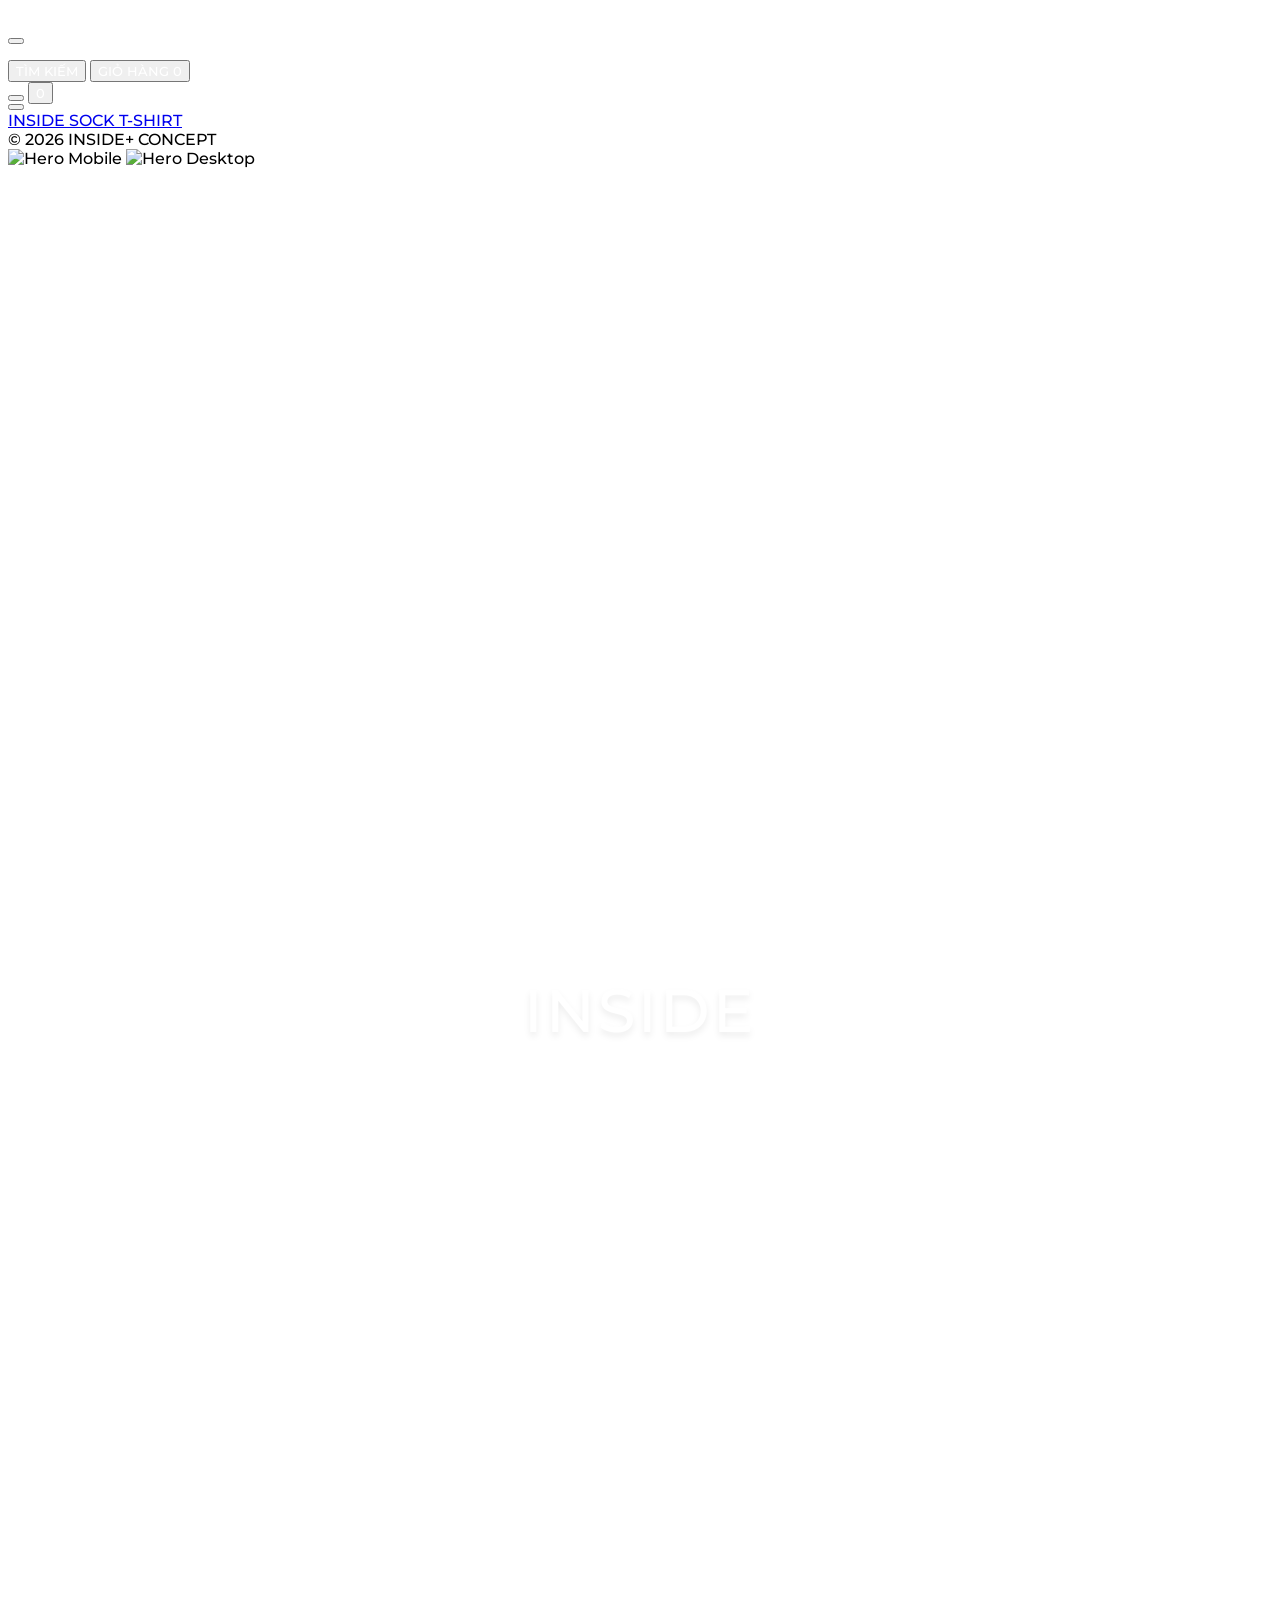
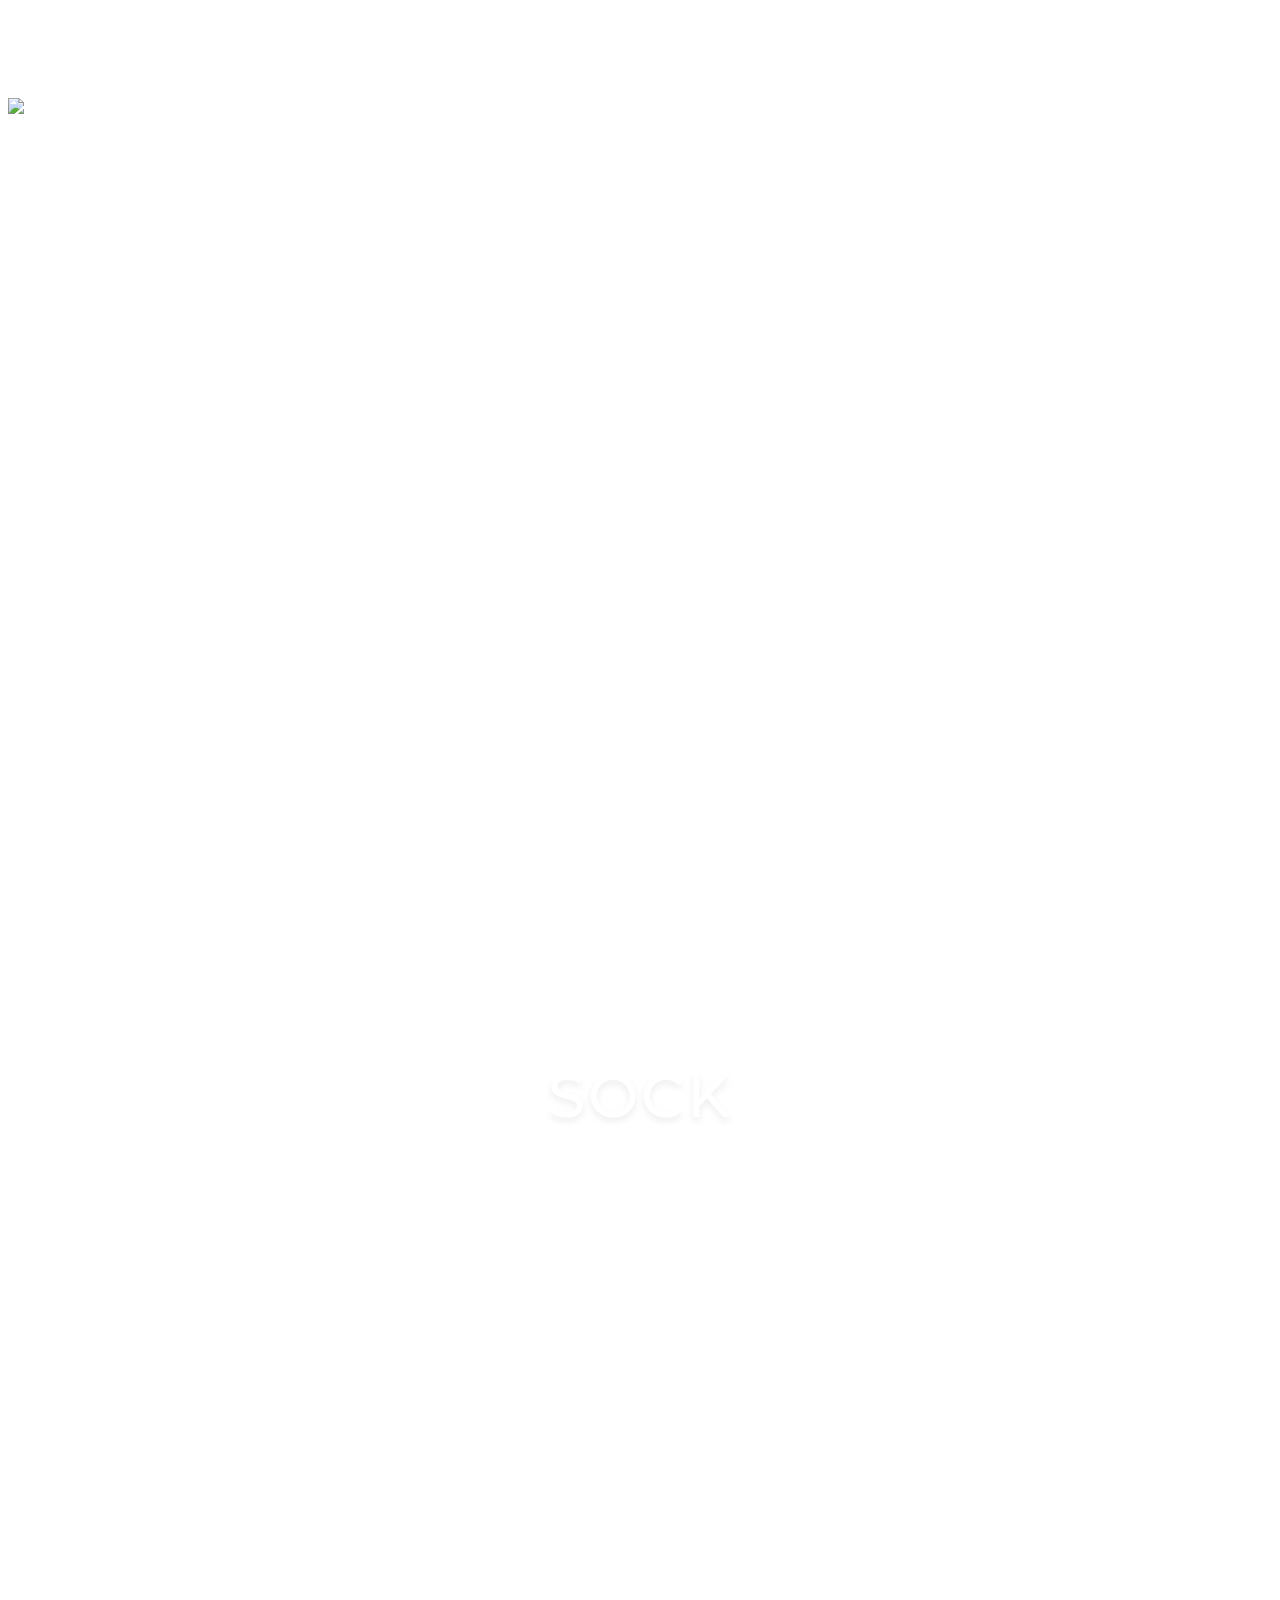
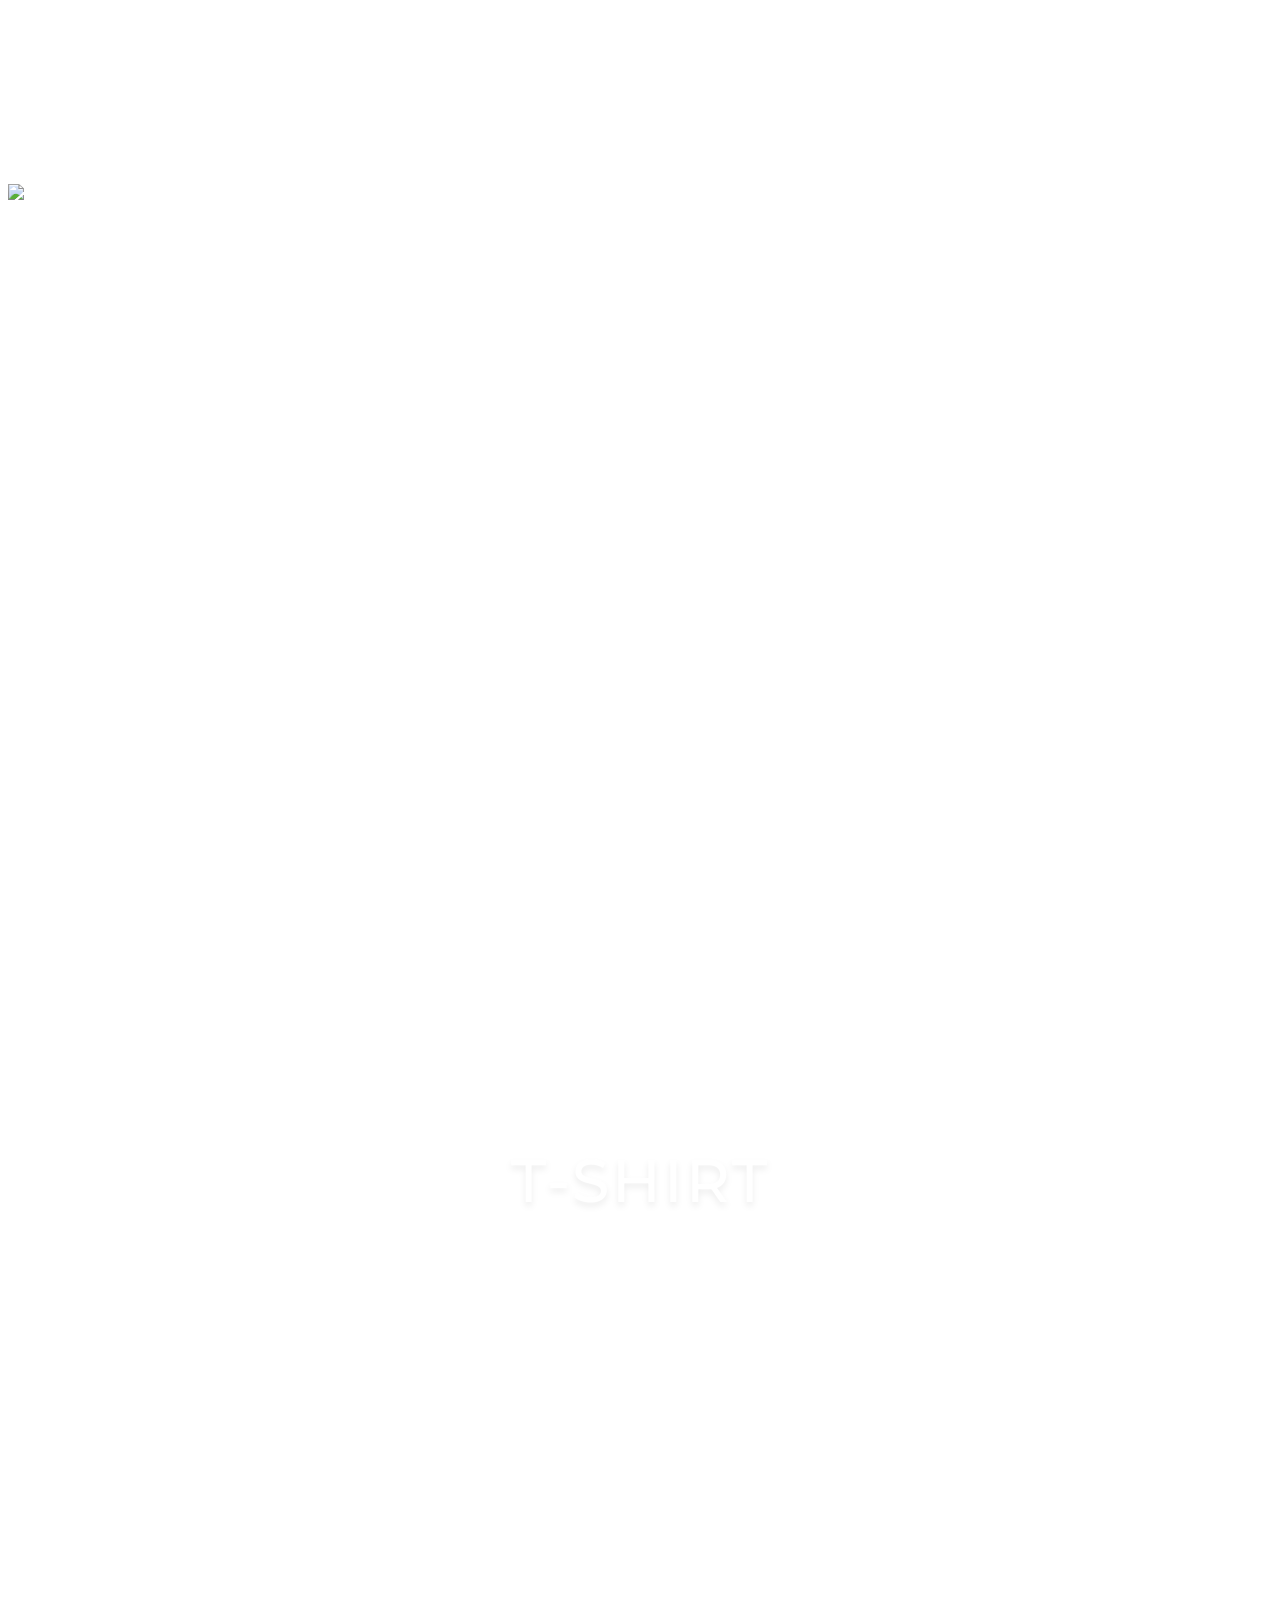
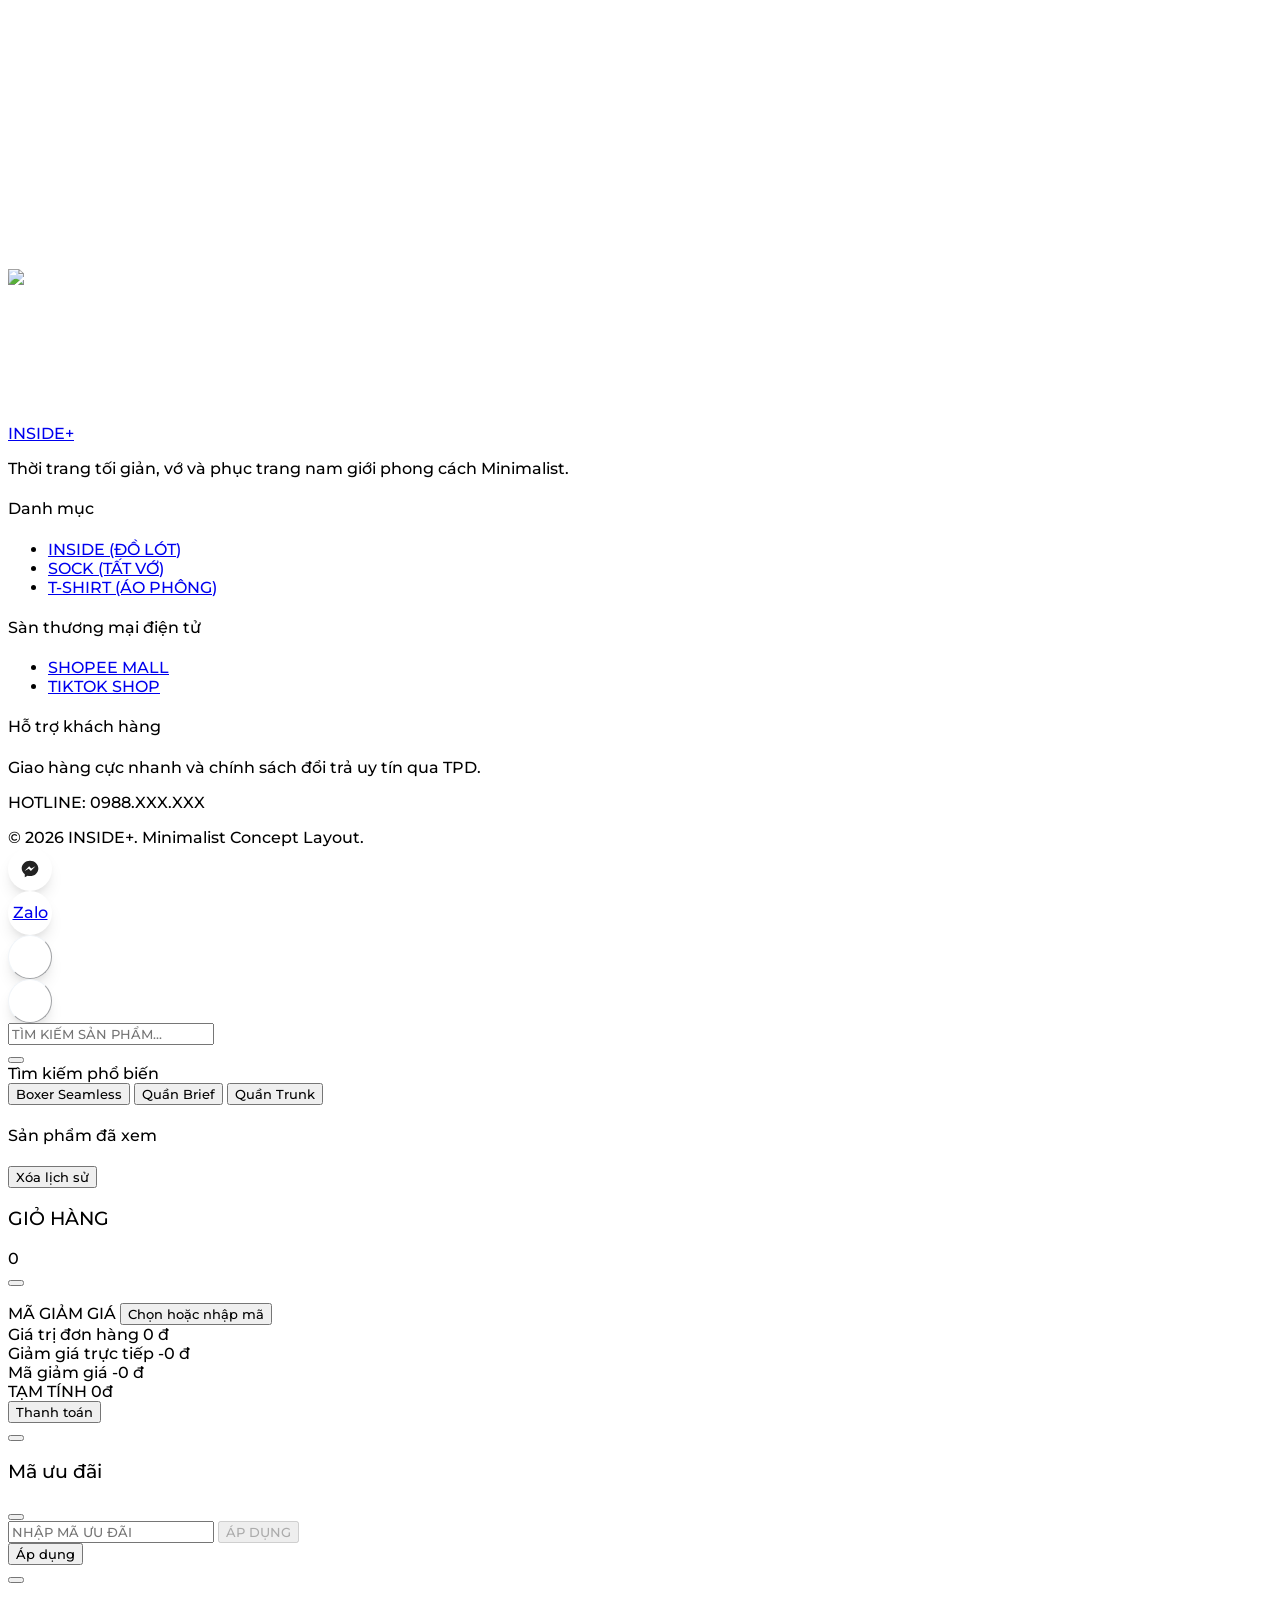
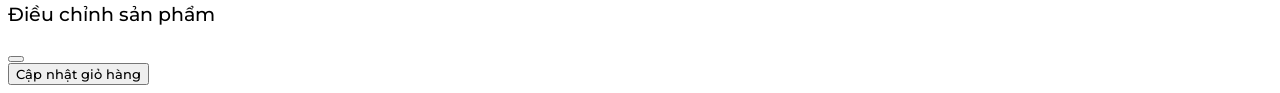
==== index.html @ f941ba50 "update code" ====
<!DOCTYPE html>
<html lang="vi">

<head>
    <meta charset="UTF-8">
    <meta name="viewport" content="width=device-width, initial-scale=1.0">
    <title>INSIDE+ | Minimalist Premium Apparel</title>
    <link rel="icon" type="image/png"
        href="https://res.cloudinary.com/puyb3jyd/image/upload/v1790447212/insideplus_logo_icon.png">
    <script src="https://cdn.tailwindcss.com"></script>
    <script src="https://unpkg.com/lucide@latest"></script>

    <link rel="stylesheet" href="index.css">
</head>

<body class="antialiased selection:bg-slate-900 selection:text-white bg-white">

    <!-- HEADER -->
    <header id="main-header" class="fixed top-0 left-0 w-full z-40 transition-all duration-300">
        <div class="w-full px-4 sm:px-8 lg:px-12 xl:px-16">
            <div class="flex items-center justify-between h-20 md:h-24">

                <!-- Navigation (Bên trái Desktop / Nút Menu Mobile) -->
                <div class="w-1/3 flex items-center justify-start">
                    <nav class="hidden md:flex items-center space-x-10 lg:space-x-14">
                        <a href="INSIDE/inside.html" class="group nav-item">
                            INSIDE
                            <span class="nav-underline"></span>
                        </a>

                        <a href="SOCK/sock.html" class="group nav-item">
                            SOCK
                            <span class="nav-underline"></span>
                        </a>

                        <a href="TSHIRT/tshirt.html" class="group nav-item">
                            T-SHIRT
                            <span class="nav-underline"></span>
                        </a>
                    </nav>

                    <!-- Nút Menu Mobile -->
                    <button onclick="handleMenuBtnClick(this)" id="btn-mobile-menu"
                        class="md:hidden text-white p-1 focus:outline-none transition-all">
                        <i data-lucide="menu" class="w-6 h-6"></i>
                    </button>
                </div>

                <!-- Logo INSIDE+ -->
                <div class="w-1/3 flex items-center justify-center text-center">
                    <a href="index.html" onclick="handleLogoClick(this)" id="btn-logo-main"
                        class="inline-flex items-center font-black text-2xl md:text-3xl tracking-tighter uppercase group transition-all">
                        <span class="logo-main text-white">INSIDE</span>
                        <span
                            class="text-blue-500 font-black relative -top-2 md:-top-2.5 left-1 md:left-1.5 group-hover:rotate-90 transition transform inline-block">+</span>
                    </a>
                </div>

                <!-- Tìm kiếm (Bên phải Desktop & Mobile) -->
                <div class="w-1/3 flex items-center justify-end">
                    <div class="hidden md:flex items-center gap-8">
                        <button onclick="handleSearchBtnClick(this)" id="btn-search-desktop"
                            class="group relative py-2 text-sm font-extrabold uppercase tracking-[0.15em] text-slate-900">
                            <span>TÌM KIẾM</span>
                            <span
                                class="absolute bottom-0 left-0 w-0 h-[2px] bg-slate-900 transition-all duration-300 group-hover:w-full"></span>
                        </button>
                        <!-- Trong file HTML (như inside.html, index.html) -->
                        <button onclick="openCartModal()" id="btn-cart-desktop"
                            class="group relative py-2 text-sm font-extrabold uppercase tracking-[0.15em] text-slate-900">
                            <span>GIỎ HÀNG</span>
                            <!-- Đã chỉnh position: -top-1 giúp hạ thấp vị trí badge xuống vừa vặn với chữ -->
                            <span id="cart-badge-desktop"
                                class="absolute -top-1 -right-3.5 bg-[#b91c1c] text-white text-[10px] font-bold w-4 h-4 rounded-full flex items-center justify-center pl-[2px] leading-none hidden">0</span>
                            <span
                                class="absolute bottom-0 left-0 w-0 h-[2px] bg-slate-900 transition-all duration-300 group-hover:w-full"></span>
                        </button>
                    </div>
                    <!-- Mobile -->
                    <div class="md:hidden flex items-center gap-4">
                        <button onclick="handleSearchBtnClick(this)" id="btn-search-mobile"
                            class="text-slate-900 text-xs font-black uppercase p-1">
                            <i data-lucide="search" class="w-6 h-6"></i>
                        </button>
                        <button onclick="openCartModal()" id="btn-cart-mobile"
                            class="text-slate-900 text-xs font-black uppercase relative p-1">
                            <i data-lucide="shopping-bag" class="w-6 h-6"></i>
                            <span id="cart-badge-mobile"
                                class="absolute -top-2 -right-2 bg-[#b91c1c] text-white text-[9px] font-bold w-4 h-4 rounded-full flex items-center justify-center hidden">0</span>
                        </button>
                    </div>
                </div>

            </div>
        </div>
    </header>

    <!-- MOBILE FULL-SCREEN NAVIGATION MENU (#363636 NỀN TRONG SUỐT) -->
    <div id="mobile-nav-drawer" class="fixed inset-0 z-[110] hidden md:hidden">
        <div id="mobile-nav-panel"
            class="absolute top-0 left-0 w-full h-full bg-[#363636]/95 backdrop-blur-md text-white shadow-2xl -translate-x-full transition-transform duration-300 ease-out flex flex-col justify-between p-5 sm:p-8">

            <div>
                <!-- Nút X (Bỏ padding thừa để căn lề sát mép phải chuẩn xác) -->
                <div class="flex justify-end mb-6">
                    <button onclick="handleCloseDrawerBtnClick(this)"
                        class="text-slate-200 hover:text-white transition focus:outline-none p-1">
                        <i data-lucide="x" class="w-7 h-7 stroke-[1.5] -mr-2.5"></i>
                    </button>
                </div>

                <!-- Các mục INSIDE, SOCK, T-SHIRT (Bỏ padding phải thừa để nút > gióng thẳng hàng với nút X) -->
                <nav class="flex flex-col space-y-3 pl-1 pr-0">
                    <a href="INSIDE/inside.html" onclick="handleDrawerNavItemClick(this)"
                        class="drawer-nav-item flex items-center justify-between text-xl font-black uppercase tracking-[0.18em] text-white hover:text-slate-300 transition no-underline">
                        <span>INSIDE</span>
                        <i data-lucide="chevron-right" class="w-5 h-5 text-slate-300 -mr-4"></i>
                    </a>
                    <a href="SOCK/sock.html" onclick="handleDrawerNavItemClick(this)"
                        class="drawer-nav-item flex items-center justify-between text-xl font-black uppercase tracking-[0.18em] text-white hover:text-slate-300 transition no-underline">
                        <span>SOCK</span>
                        <i data-lucide="chevron-right" class="w-5 h-5 text-slate-300 -mr-4"></i>
                    </a>
                    <a href="TSHIRT/tshirt.html" onclick="handleDrawerNavItemClick(this)"
                        class="drawer-nav-item flex items-center justify-between text-xl font-black uppercase tracking-[0.18em] text-white hover:text-slate-300 transition no-underline">
                        <span>T-SHIRT</span>
                        <i data-lucide="chevron-right" class="w-5 h-5 text-slate-300 -mr-4"></i>
                    </a>
                </nav>
            </div>

            <!-- Dòng Copyright ở dưới cùng -->
            <div class="pl-1 pb-2 text-[14px] font-bold uppercase tracking-widest text-slate-400">
                © 2026 INSIDE+ CONCEPT
            </div>
        </div>
    </div>

    <!-- MAIN PAGE CONTENT -->
    <div class="page-view">
        <!-- HERO BANNER SECTION (ẢNH KHÁC NHAU GIỮA MOBILE VÀ PC) -->
        <section
            class="relative w-full h-screen bg-slate-950 flex items-end justify-start overflow-hidden pb-16 sm:pb-24 pt-24">

            <!-- 1. HÌNH ẢNH HIỂN THỊ TRÊN MOBILE -->
            <img src="https://images.unsplash.com/photo-1515886657613-9f3515b0c78f?auto=format&fit=crop&q=80&w=1000"
                alt="Hero Mobile" class="absolute inset-0 w-full h-full object-cover object-center md:hidden">

            <!-- 2. HÌNH ẢNH HIỂN THỊ TRÊN PC / DESKTOP -->
            <img src="https://images.unsplash.com/photo-1517838277536-f5f99be501cd?auto=format&fit=crop&q=80&w=2000"
                alt="Hero Desktop" class="absolute inset-0 w-full h-full object-cover object-top hidden md:block">

            <div class="w-full px-4 sm:px-8 lg:px-12 xl:px-16 relative z-10 pb-12 sm:pb-0">
                <!-- <div class="max-w-xl bg-black/40 p-6 sm:p-10 border-l-4 border-blue-500 space-y-4">
                    <span class="inline-block text-xs uppercase font-black tracking-[0.35em] text-blue-400">INSIDE+ CONCEPT 2026</span>
                    <p class="text-white text-sm sm:text-base font-medium leading-relaxed">Bộ sưu tập trang phục mặc nhà & phụ kiện cao cấp.</p>
                </div> -->
            </div>
        </section>

        <section class="w-full bg-white py-12 sm:py-20 pb-28 md:pb-20">
            <div class="w-full px-4 sm:px-8 lg:px-12 xl:px-16">
                <div class="grid grid-cols-1 md:grid-cols-3 gap-4 sm:gap-6 lg:gap-8">
                    <div onclick="window.location.href='INSIDE/inside.html'" class="category-card group">
                        <img src="https://images.unsplash.com/photo-1583454110551-21f2fa2afe61?auto=format&fit=crop&q=80&w=1000"
                            class="absolute inset-0 w-full h-full object-cover">
                        <div class="category-overlay"></div>
                        <h3 class="category-title">INSIDE</h3>
                        <div class="category-content">
                            <p
                                class="text-[11px] lg:text-xs text-white font-medium leading-relaxed max-w-xs text-center">
                                Quần lót nam Seamless không đường may & sợi tre Bamboo thoáng khí tối đa.</p>
                            <div class="category-arrow-btn">
                                <i data-lucide="arrow-right" class="w-4 h-4 font-light"></i>
                            </div>
                        </div>
                    </div>

                    <div onclick="window.location.href='SOCK/sock.html'" class="category-card group">
                        <img src="https://images.unsplash.com/photo-1483721310020-03333e577078?auto=format&fit=crop&q=80&w=1000"
                            class="absolute inset-0 w-full h-full object-cover">
                        <div class="category-overlay"></div>
                        <h3 class="category-title">SOCK</h3>
                        <div class="category-content">
                            <p
                                class="text-[11px] lg:text-xs text-white font-medium leading-relaxed max-w-xs text-center">
                                Tất cổ ngắn giấu gót, cổ trung và vớ thể thao đệm xù êm ái chống hôi chân.</p>
                            <div class="category-arrow-btn">
                                <i data-lucide="arrow-right" class="w-4 h-4 font-light"></i>
                            </div>
                        </div>
                    </div>

                    <div onclick="window.location.href='TSHIRT/tshirt.html'" class="category-card group">
                        <img src="https://images.unsplash.com/photo-1571019613454-1cb2f99b2d8b?auto=format&fit=crop&q=80&w=1000"
                            class="absolute inset-0 w-full h-full object-cover">
                        <div class="category-overlay"></div>
                        <h3 class="category-title">T-SHIRT</h3>
                        <div class="category-content">
                            <p
                                class="text-[11px] lg:text-xs text-white font-medium leading-relaxed max-w-xs text-center">
                                Áo phông nam Cotton Compact cao cấp không xù lông, chuẩn form Relaxed.</p>
                            <div class="category-arrow-btn">
                                <i data-lucide="arrow-right" class="w-4 h-4 font-light"></i>
                            </div>
                        </div>
                    </div>
                </div>
            </div>
        </section>
    </div>

    <!-- THANH MENU CỐ ĐỊNH ĐÁY MOBILE -->
    <div id="mobile-bottom-nav" class="fixed bottom-0 left-0 w-full z-30 md:hidden transition-all duration-300">
        <div class="w-full bg-gradient-to-t from-black/70 to-transparent py-4 px-3 backdrop-blur-xl">
            <div class="flex items-center justify-around text-center w-full">
                <div class="flex-1 flex items-center justify-center">
                    <a href="INSIDE/inside.html" onclick="handleBottomNavItemClick(this)"
                        class="bottom-nav-item text-[15px] font-black uppercase tracking-[0.18em] text-white transition-all">
                        INSIDE
                    </a>
                </div>
                <div class="flex-1 flex items-center justify-center">
                    <a href="SOCK/sock.html" onclick="handleBottomNavItemClick(this)"
                        class="bottom-nav-item text-[15px] font-black uppercase tracking-[0.18em] text-white transition-all">
                        SOCK
                    </a>
                </div>
                <div class="flex-1 flex items-center justify-center">
                    <a href="TSHIRT/tshirt.html" onclick="handleBottomNavItemClick(this)"
                        class="bottom-nav-item text-[15px] font-black uppercase tracking-[0.18em] text-white transition-all">
                        T-SHIRT
                    </a>
                </div>
            </div>
        </div>
    </div>

    <!-- FOOTER -->
    <footer class="bg-white text-slate-700 pt-16 pb-12 border-t border-slate-200 mt-auto">
        <div
            class="w-full px-4 sm:px-8 lg:px-12 xl:px-16 grid grid-cols-1 md:grid-cols-4 gap-8 pb-12 border-b border-slate-100">
            <div class="space-y-4">
                <a href="index.html"
                    class="inline-flex items-center font-black text-2xl tracking-tighter uppercase"><span>INSIDE</span><span
                        class="text-blue-500 font-black relative -top-2 left-1">+</span></a>
                <p class="text-xs text-slate-500 leading-relaxed font-medium">Thời trang tối giản, vớ và phục trang nam
                    giới phong cách Minimalist.</p>
            </div>
            <div>
                <h4 class="text-xs font-black uppercase text-slate-900 tracking-wider mb-4">Danh mục</h4>
                <ul class="space-y-2 text-xs font-bold text-slate-600">
                    <li><a href="INSIDE/inside.html" class="hover:text-slate-900">INSIDE (ĐỒ LÓT)</a></li>
                    <li><a href="SOCK/sock.html" class="hover:text-slate-900">SOCK (TẤT VỚ)</a></li>
                    <li><a href="TSHIRT/tshirt.html" class="hover:text-slate-900">T-SHIRT (ÁO PHÔNG)</a></li>
                </ul>
            </div>
            <div>
                <h4 class="text-xs font-black uppercase text-slate-900 tracking-wider mb-4">Sàn thương mại điện tử</h4>
                <ul class="space-y-2 text-xs font-bold text-slate-600">
                    <li><a href="https://shopee.vn" target="_blank"
                            class="hover:text-slate-950 flex items-center gap-2 transition"><i
                                data-lucide="shopping-bag" class="w-4 h-4 text-orange-500"></i> SHOPEE MALL</a></li>
                    <li><a href="https://tiktok.com" target="_blank"
                            class="hover:text-slate-950 flex items-center gap-2 transition"><i data-lucide="video"
                                class="w-4 h-4 text-slate-900"></i> TIKTOK SHOP</a></li>
                </ul>
            </div>
            <div>
                <h4 class="text-xs font-black uppercase text-slate-900 tracking-wider mb-4">Hỗ trợ khách hàng</h4>
                <p class="text-xs text-slate-600 leading-relaxed font-medium mb-3">Giao hàng cực nhanh và chính sách đổi
                    trả uy tín qua TPD.</p>
                <p class="text-xs font-black text-slate-900 uppercase">HOTLINE: 0988.XXX.XXX</p>
            </div>
        </div>
        <div class="w-full px-4 sm:px-8 lg:px-12 xl:px-16 pt-8 text-center text-xs text-slate-400 font-bold uppercase">©
            2026 INSIDE+. Minimalist Concept Layout.</div>
    </footer>

    <!-- WIDGETS -->
    <div class="fixed bottom-6 right-2 sm:right-2 z-50 flex flex-col items-end gap-3 mb-12 sm:mb-0">
        <div id="social-links-group" class="hidden flex flex-col gap-3">
            <a href="https://m.me/yourpage" target="_blank" class="floating-widget">
                <svg viewBox="0 0 24 24" width="20" height="20" fill="#222222">
                    <path
                        d="M12 2C6.477 2 2 6.145 2 11.243c0 2.91 1.455 5.488 3.733 7.152V22l3.411-1.872c.907.252 1.868.385 2.856.385 5.523 0 10-4.145 10-9.243C22 6.145 17.523 2 12 2zm1.045 12.37l-2.545-2.715-4.965 2.715 5.46-5.79 2.59 2.715 4.92-2.715-5.46 5.79z" />
                </svg>
            </a>
            <a href="https://zalo.me/yourphonenumber" target="_blank" class="floating-widget">
                <span class="font-bold text-[13px] text-[#111]">Zalo</span>
            </a>
        </div>
        <button onclick="toggleChatMenu()" id="main-chat-btn"
            class="floating-widget bg-[#222] text-white hover:bg-white hover:text-slate-900">
            <i data-lucide="message-circle" id="chat-icon" class="w-5 h-5"></i>
        </button>
        <button onclick="scrollToTop()"
            class="floating-widget bg-white/90 border-slate-200 text-slate-700 bg-slate-950 text-black">
            <i data-lucide="chevron-up" class="w-5 h-5"></i>
        </button>
    </div>

    <!-- TÌM KIẾM MODAL -->
    <div id="search-modal"
        class="fixed inset-0 z-[110] hidden h-[100dvh] w-full bg-white backdrop-blur-xl overflow-y-auto custom-scroll">
        <div
            class="w-full max-w-5xl mx-auto px-4 pt-2 pb-2 md:px-6 md:pt-10 md:pb-8 flex items-center justify-between border-b border-slate-900/10">
            <div class="flex-1 max-w-3xl relative flex items-center">
                <i data-lucide="search" class="w-7 h-7 text-slate-900 mr-4 stroke-[2.5]"></i>
                <input type="text" id="search-input" oninput="handleSearchInput(this.value)"
                    placeholder="TÌM KIẾM SẢN PHẨM..."
                    class="w-full bg-transparent text-xl sm:text-2xl font-black text-slate-900 placeholder:text-slate-300 uppercase tracking-tight focus:outline-none">
            </div>
            <button onclick="handleCloseSearchBtnClick(this)"
                class="p-3 -mr-3 text-slate-400 hover:text-slate-900 transition-colors">
                <i data-lucide="x" class="w-8 h-8 -mr-0.5 text-black stroke-[1.5]"></i>
            </button>
        </div>

        <div class="w-full max-w-5xl mx-auto px-6 py-10 space-y-12">
            <div class="space-y-3">
                <span class="text-[10px] font-black uppercase tracking-[0.2em] text-slate-400">Tìm kiếm phổ biến</span>
                <div class="flex flex-wrap gap-2 pt-1">
                    <button onclick="fillSearch('Boxer')"
                        class="px-3.5 py-1.5 bg-slate-100 hover:bg-slate-900 hover:text-white text-xs font-bold text-slate-700 transition">Boxer
                        Seamless</button>
                    <button onclick="fillSearch('Brief')"
                        class="px-3.5 py-1.5 bg-slate-100 hover:bg-slate-900 hover:text-white text-xs font-bold text-slate-700 transition">Quần
                        Brief</button>
                    <button onclick="fillSearch('Trunk')"
                        class="px-3.5 py-1.5 bg-slate-100 hover:bg-slate-900 hover:text-white text-xs font-bold text-slate-700 transition">Quần
                        Trunk</button>
                </div>
            </div>

            <div>
                <div class="flex items-center justify-between pb-4 border-b border-slate-100 mb-6">
                    <h4 id="search-results-title"
                        class="text-xs font-black uppercase text-slate-900 tracking-[0.2em] flex items-center gap-2">
                        <i data-lucide="history" class="w-4 h-4 text-slate-400"></i> Sản phẩm đã xem
                    </h4>
                    <button id="btn-clear-history" onclick="clearViewedProducts()"
                        class="text-[11px] font-bold text-slate-400 hover:text-slate-900 uppercase tracking-wider transition">Xóa
                        lịch sử</button>
                </div>
                <div id="viewed-products-container" class="grid grid-cols-2 sm:grid-cols-4 gap-4 sm:gap-6"></div>
            </div>
        </div>
    </div>

    <!-- GIỎ HÀNG MODAL -->
    <div id="cart-modal" class="fixed inset-0 z-[150] hidden">
        <div id="cart-overlay" onclick="closeCartModal()"
            class="absolute inset-0 bg-slate-950/40 backdrop-blur-sm opacity-0 transition-opacity duration-300"></div>
        <div id="cart-panel"
            class="absolute top-0 right-0 h-full w-full max-w-2xl bg-white shadow-2xl translate-x-full transition-transform duration-300 ease-out flex flex-col">
            <div class="px-6 py-5 border-b border-slate-100 flex items-center justify-between">
                <div class="flex items-center gap-2">
                    <h3 class="text-xl font-black uppercase text-slate-900 tracking-tight">GIỎ HÀNG</h3>
                    <span id="cart-modal-title-badge"
                        class="bg-[#b91c1c] text-white text-[11px] font-bold w-5 h-5 rounded-full flex items-center justify-center">0</span>
                </div>
                <button onclick="closeCartModal()" class="p-2 -mr-2 text-slate-400 hover:text-slate-900 transition"><i
                        data-lucide="x" class="w-6 h-6"></i></button>
            </div>

            <div id="free-ship-banner" class="bg-blue-50 px-6 py-2.5 border-b border-blue-100 hidden">
                <p id="free-ship-text" class="text-xs text-blue-900 font-medium"></p>
            </div>

            <div id="cart-content-body" class="flex-1 overflow-y-auto p-6 space-y-4 custom-scroll">
                <!-- Nội dung giỏ hàng -->
            </div>

            <div id="cart-footer-section" class="p-6 border-t border-slate-200 bg-white space-y-4">
                <div class="flex justify-between items-center text-xs font-bold text-slate-800">
                    <span>MÃ GIẢM GIÁ</span>
                    <button onclick="openVoucherDrawer()"
                        class="text-blue-600 hover:underline flex items-center gap-1 font-bold">
                        <span id="selected-voucher-label">Chọn hoặc nhập mã</span> <i data-lucide="chevron-right"
                            class="w-4 h-4"></i>
                    </button>
                </div>

                <div id="subtotal-details-box"
                    class="hidden space-y-2 border-t border-slate-100 pt-3 text-xs font-bold text-slate-700">
                    <div class="flex justify-between">
                        <span>Giá trị đơn hàng</span>
                        <span id="summary-subtotal" class="font-normal text-slate-900">0 đ</span>
                    </div>
                    <div id="discount-row" class="flex justify-between text-red-600 hidden">
                        <span>Giảm giá trực tiếp</span>
                        <span id="summary-discount" class="font-bold">-0 đ</span>
                    </div>
                    <div id="voucher-discount-row" class="flex justify-between text-red-600 hidden">
                        <span id="voucher-discount-title">Mã giảm giá</span>
                        <span id="summary-voucher-discount" class="font-bold">-0 đ</span>
                    </div>
                </div>

                <div class="flex justify-between items-center text-sm font-bold border-t border-slate-100 pt-3">
                    <span class="text-slate-500 flex items-center gap-1 cursor-pointer select-none"
                        onclick="toggleSubtotalDetails()">
                        TẠM TÍNH <i id="subtotal-chevron-icon" data-lucide="chevron-down"
                            class="w-4 h-4 transition-transform"></i>
                    </span>
                    <span id="cart-total-price" class="text-slate-900 text-lg font-black">0đ</span>
                </div>
                <button onclick="handleCheckoutRedirect()" id="btn-proceed-checkout"
                    class="w-full bg-slate-950 text-white py-4 font-bold text-xs uppercase tracking-widest hover:bg-slate-800 transition">Thanh
                    toán</button>
            </div>
        </div>
    </div>

    <!-- TAB CHỌN MÃ ƯU ĐÃI TRƯỢT TỪ BÊN PHẢI RA (TỶ LỆ = TAB GIỎ HÀNG) -->
    <div id="voucher-drawer" class="fixed inset-0 z-[170] hidden">
        <div id="voucher-overlay" onclick="closeVoucherDrawer()"
            class="absolute inset-0 bg-slate-950/40 backdrop-blur-sm opacity-0 transition-opacity duration-300"></div>
        <div id="voucher-panel"
            class="absolute top-0 right-0 h-full w-full max-w-2xl bg-white shadow-2xl translate-x-full transition-transform duration-300 ease-out flex flex-col">
            <div class="px-6 py-5 border-b border-slate-100 flex items-center justify-between">
                <div class="flex items-center gap-3">
                    <button onclick="closeVoucherDrawer()" class="text-slate-800 hover:text-black"><i
                            data-lucide="arrow-left" class="w-6 h-6"></i></button>
                    <h3 class="text-lg font-black uppercase text-slate-900">Mã ưu đãi</h3>
                </div>
                <button onclick="closeVoucherDrawer()" class="text-slate-400 hover:text-slate-900"><i data-lucide="x"
                        class="w-6 h-6"></i></button>
            </div>
            <!-- Khung nhập mã ưu đãi thủ công -->
            <div class="p-5 bg-white border-b border-slate-100">
                <div class="flex gap-2">
                    <input type="text" id="manual-voucher-input" oninput="handleManualVoucherInput()"
                        placeholder="NHẬP MÃ ƯU ĐÃI"
                        class="flex-1 border border-slate-300 px-4 py-3 text-xs font-black uppercase tracking-wider text-slate-900 focus:outline-none focus:border-slate-900">

                    <button id="btn-apply-manual-voucher" onclick="applyManualVoucher()" disabled
                        class="px-6 py-3.5 bg-slate-200 text-slate-400 font-black text-xs uppercase tracking-widest cursor-not-allowed transition">
                        ÁP DỤNG
                    </button>
                </div>
            </div>
            <div id="voucher-list-container" class="flex-1 overflow-y-auto p-6 space-y-4 custom-scroll bg-slate-50">
                <!-- Danh sách voucher render từ JS -->
            </div>
            <div class="p-6 border-t border-slate-200 bg-white">
                <button onclick="closeVoucherDrawer()"
                    class="w-full bg-slate-950 text-white py-4 font-bold text-xs uppercase tracking-widest hover:bg-slate-800 transition">Áp
                    dụng</button>
            </div>
        </div>
    </div>

    <!-- SIDEBAR ĐIỀU CHỈNH SẢN PHẨM TRƯỢT TỪ PHẢI QUA ĐÈ LÊN GIỎ HÀNG -->
    <div id="quick-edit-drawer" class="fixed inset-0 z-[180] hidden">
        <div id="quick-edit-overlay" onclick="closeQuickEditDrawer()"
            class="absolute inset-0 bg-slate-950/40 backdrop-blur-sm opacity-0 transition-opacity duration-300"></div>
        <div id="quick-edit-panel"
            class="absolute top-0 right-0 h-full w-full max-w-2xl bg-white shadow-2xl translate-x-full transition-transform duration-300 ease-out flex flex-col">
            <div class="px-6 py-5 border-b border-slate-100 flex items-center justify-between">
                <div class="flex items-center gap-3">
                    <button onclick="closeQuickEditDrawer()" class="text-slate-800 hover:text-black"><i
                            data-lucide="arrow-left" class="w-6 h-6"></i></button>
                    <h3 class="text-lg font-black uppercase text-slate-900">Điều chỉnh sản phẩm</h3>
                </div>
                <button onclick="closeQuickEditDrawer()" class="text-slate-400 hover:text-slate-900"><i data-lucide="x"
                        class="w-6 h-6"></i></button>
            </div>
            <div id="quick-edit-body" class="flex-1 overflow-y-auto p-6 space-y-6 custom-scroll">
            </div>
            <div class="p-6 border-t border-slate-200 bg-white">
                <button onclick="saveQuickEdit()"
                    class="w-full bg-slate-950 text-white py-4 font-bold text-xs uppercase tracking-widest hover:bg-slate-800 transition">Cập
                    nhật giỏ hàng</button>
            </div>
        </div>
    </div>

    <!-- SCRIPT FILE TÁCH RIÊNG -->
    <script src="config.js"></script>
    <script src="index.js"></script>
</body>

</html>
---- index.css ----
/* Khai báo Variable Font Montserrat duy nhất */
@font-face {
    font-family: 'Montserrat';
    src: url('fonts/Montserrat-Medium.ttf') format('truetype');
    font-weight: 100 900;
    font-style: normal;
    font-display: block;
}

/* Ép tất cả phần tử trong website chỉ dùng Montserrat local */
html,
body,
*,
::before,
::after,
input,
button,
select,
textarea {
    font-family: 'Montserrat', sans-serif !important;
}

/* Khóa cuộn tuyệt đối cho cả HTML và BODY */
html.drawer-open,
body.drawer-open {
    overflow: hidden !important;
    height: 100vh !important;
}

/* --- TRẠNG THÁI MẶC ĐỊNH (Ở TRÊN CÙNG): Nền trong suốt, chữ & logo màu trắng --- */
#main-header {
    background-color: transparent !important;
    transition: all 0.3s ease !important;
    height: 4.5rem !important;
    display: inline-flex !important;
    align-items: center !important;
    line-height: 1 !important;
}

#main-header .nav-text,
#main-header .logo-main,
#main-header button,
#main-header a {
    color: #ffffff !important;
    transition: color 0.3s ease !important;
}

/* --- TRẠNG THÁI HOVER HOẶC CUỘN XUỐNG: Nền trắng, chữ & logo màu đen --- */
#main-header:hover,
#main-header.scrolled {
    background-color: #ffffff !important;
    box-shadow: 0 4px 20px -5px rgba(0, 0, 0, 0.08) !important;
}

#main-header:hover .nav-text,
#main-header:hover .logo-main,
#main-header:hover button,
#main-header:hover a,
#main-header.scrolled .nav-text,
#main-header.scrolled .logo-main,
#main-header.scrolled button,
#main-header.scrolled a {
    color: #0f172a !important;
}

/* Custom Scrollbar */
.custom-scroll::-webkit-scrollbar {
    width: 5px;
}

.custom-scroll::-webkit-scrollbar-track {
    background: #f1f5f9;
}

.custom-scroll::-webkit-scrollbar-thumb {
    background: #cbd5e1;
    border-radius: 2px;
}

/* Nav Item Underline Hover Effect */
.nav-item {
    position: relative;
    padding-top: 0.5rem;
    padding-bottom: 0.5rem;
    font-size: 0.875rem;
    line-height: 1.25rem;
    font-weight: 800;
    text-transform: uppercase;
    letter-spacing: 0.15em;
    transition-property: color, background-color, border-color, text-decoration-color, fill, stroke;
    transition-timing-function: cubic-bezier(0.4, 0, 0.2, 1);
    transition-duration: 150ms;
}

.nav-underline {
    position: absolute;
    bottom: 0;
    left: 0;
    width: 0;
    height: 2px;
    background-color: #0f172a;
    transition-property: all;
    transition-timing-function: cubic-bezier(0.4, 0, 0.2, 1);
    transition-duration: 300ms;
}

.group:hover .nav-underline {
    width: 100%;
}

/* Category Grid Cards */
.category-card {
    position: relative;
    width: 100%;
    aspect-ratio: 3 / 4;
    overflow: hidden;
    cursor: pointer;
    display: flex;
    flex-direction: column;
    justify-content: flex-end;
}

.category-overlay {
    position: absolute;
    inset: 0;
    background-color: rgba(2, 6, 23, 0);
    transition-property: all;
    transition-timing-function: cubic-bezier(0.4, 0, 0.2, 1);
    transition-duration: 500ms;
}

.category-card:hover .category-overlay {
    background-color: rgba(2, 6, 23, 0.2);
}

.category-title {
    position: absolute;
    inset: 0;
    display: flex;
    align-items: center;
    justify-content: center;
    font-size: 2.25rem;
    line-height: 2.5rem;
    font-weight: 900;
    text-transform: uppercase;
    letter-spacing: 0.05em;
    color: #ffffff;
    filter: drop-shadow(0 4px 3px rgb(0 0 0 / 0.07));
    z-index: 10;
    pointer-events: none;
    transition-property: transform;
    transition-timing-function: cubic-bezier(0.4, 0, 0.2, 1);
    transition-duration: 500ms;
}

@media (min-width: 640px) {
    .category-title {
        font-size: 3rem;
        line-height: 1;
    }
}

@media (min-width: 1024px) {
    .category-title {
        font-size: 3.75rem;
        line-height: 1;
    }
}

.category-card:hover .category-title {
    transform: scale(1.05);
}

/* --- CATEGORY CARDS (HIỂN THỊ NÚT NGAY TRÊN MOBILE, HOVER TRÊN PC) --- */

.category-content {
    position: relative;
    z-index: 20;
    padding-bottom: 2rem;
    padding-left: 1.5rem;
    padding-right: 1.5rem;
    display: flex;
    flex-direction: column;
    align-items: center;
    gap: 1rem;
    opacity: 1;
    transform: translateY(0);
    transition-property: opacity, transform;
    transition-timing-function: cubic-bezier(0.4, 0, 0.2, 1);
    transition-duration: 500ms;
}

.category-content p {
    display: none;
}

@media (min-width: 768px) {
    .category-content {
        opacity: 0;
        transform: translateY(1rem);
    }

    .category-content p {
        display: block;
    }

    .category-card:hover .category-content {
        opacity: 1;
        transform: translateY(0);
    }
}

.category-arrow-btn {
    width: 2.5rem;
    height: 2.5rem;
    border-radius: 9999px;
    border-width: 1.5px;
    display: flex;
    align-items: center;
    justify-content: center;
    background-color: rgba(253, 252, 252, 0.96);
    border-color: rgba(253, 252, 252, 0.96);
    color: #040404;
}

@media (min-width: 768px) {
    .category-arrow-btn {
        background-color: transparent;
        border-color: rgba(255, 255, 255, 0.8);
        color: #ffffff;
    }
}

.category-card:hover .category-content {
    opacity: 1;
    transform: translateY(0);
}

/* Floating Widgets */
.floating-widget {
    width: 2.75rem;
    height: 2.75rem;
    border-radius: 9999px;
    background-color: #ffffff;
    box-shadow: 0 10px 15px -3px rgba(0, 0, 0, 0.1), 0 4px 6px -2px rgba(0, 0, 0, 0.05);
    border-width: 1px;
    border-color: #f1f5f9;
    display: flex;
    align-items: center;
    justify-content: center;
    transition-property: color, background-color, border-color, text-decoration-color, fill, stroke, transform;
    transition-timing-function: cubic-bezier(0.4, 0, 0.2, 1);
    transition-duration: 150ms;
}

.floating-widget:hover {
    transform: scale(1.05);
}

/* Search Popular Buttons */
.btn-popular-search {
    padding-left: 0.875rem;
    padding-right: 0.875rem;
    padding-top: 0.375rem;
    padding-bottom: 0.375rem;
    background-color: #f1f5f9;
    font-size: 0.75rem;
    line-height: 1rem;
    font-weight: 700;
    color: #334155;
    border-radius: 0px;
    transition-property: color, background-color, border-color, text-decoration-color, fill, stroke;
    transition-timing-function: cubic-bezier(0.4, 0, 0.2, 1);
    transition-duration: 150ms;
}

.btn-popular-search:hover {
    background-color: #0f172a;
    color: #ffffff;
}

/* --- THANH MENU ĐÁY MOBILE --- */
#mobile-bottom-nav {
    transition: transform 0.35s cubic-bezier(0.4, 0, 0.2, 1), opacity 0.35s ease;
    transform: translateY(0);
    opacity: 1;
    display: flex !important;
    align-items: center !important;
    justify-content: center !important;
}

@media (min-width: 768px) {
    #mobile-bottom-nav {
        display: none !important;
    }
}

#mobile-bottom-nav.nav-hidden {
    transform: translateY(100%);
    opacity: 0;
    pointer-events: none;
}

/* ==========================================================================
   HIỆU ỨNG TAP ACTIVE - ĐÃ BỎ NỀN BÔI ĐẬM, GIỮ NGUYÊN SCALE VÀ CÁC THUỘC TÍNH KHÁC
   ========================================================================== */

@media (max-width: 767px) {

    #btn-logo-main,
    #btn-mobile-menu,
    #btn-search-mobile,
    #mobile-nav-drawer button,
    #search-modal button,
    .drawer-nav-item,
    .bottom-nav-item {
        -webkit-tap-highlight-color: transparent !important;
        user-select: none;
        -webkit-user-select: none;
        transition: background-color 0.12s cubic-bezier(0, 0, 0.2, 1),
            transform 0.12s cubic-bezier(0, 0, 0.2, 1) !important;
    }

    /* 2. LOGO INSIDE+ */
    #btn-logo-main {
        padding: 6px 14px !important;
        border-radius: 1px !important;
    }

    #btn-logo-main:active,
    #btn-logo-main.btn-bold-active {
        background-color: transparent !important;
        transform: scale(0.97) !important;
        text-decoration: none !important;
    }

    #main-header.scrolled #btn-logo-main:active,
    #main-header:hover #btn-logo-main:active {
        background-color: transparent !important;
    }

    /* 3. NÚT MENU ☰ VÀ NÚT TÌM KIẾM KÍNH LÚP */
    #btn-mobile-menu,
    #btn-search-mobile {
        padding: 1px !important;
        border-radius: 1px !important;
    }

    #btn-mobile-menu:active,
    #btn-search-mobile:active,
    #btn-mobile-menu.btn-bold-active,
    #btn-search-mobile.btn-bold-active {
        background-color: transparent !important;
        transform: scale(0.95) !important;
    }

    #main-header.scrolled #btn-mobile-menu:active,
    #main-header.scrolled #btn-search-mobile:active,
    #main-header:hover #btn-mobile-menu:active,
    #main-header:hover #btn-search-mobile:active {
        background-color: transparent !important;
    }

    /* 4. NÚT X ĐÓNG */
    #mobile-nav-drawer button:active,
    #mobile-nav-drawer button.btn-bold-active {
        background-color: transparent !important;
        border-radius: 1px !important;
        transform: scale(0.92) !important;
    }

    #search-modal button:active,
    #search-modal button.btn-bold-active {
        background-color: transparent !important;
        border-radius: 1px !important;
        transform: scale(0.92) !important;
    }

    /* 5. CÁC MỤC BÊN TRONG MENU ☰ */
    .drawer-nav-item {
        padding: 10px 16px !important;
        border-radius: 1px !important;
        margin-left: -16px !important;
        width: calc(100% + 16px) !important;
    }

    .drawer-nav-item:active,
    .drawer-nav-item.btn-bold-active {
        background-color: transparent !important;
        transform: translateX(4px) scale(0.99) !important;
    }

    /* 6. THANH MENU DƯỚI ĐÁY MÀN HÌNH MOBILE */
    .bottom-nav-item {
        padding: 6px 12px !important;
        border-radius: 1px !important;
        display: inline-flex !important;
        align-items: center !important;
        justify-content: center !important;
        line-height: 1 !important;
        width: auto !important;
    }

    .bottom-nav-item:active,
    .bottom-nav-item.active-bold {
        background-color: transparent !important;
        font-weight: 900 !important;
        transform: scale(0.95) !important;
    }

    @media (max-width: 767px) {
        div.fixed.bottom-6.right-2>button[onclick="scrollToTop()"] {
            display: none !important;
        }
    }

    body.drawer-open {
        overflow: hidden !important;
        position: fixed !important;
        width: 100% !important;
        height: 100% !important;
    }

    #product-drawer.drawer-open {
        overflow: hidden !important;
    }

    .color-btn-wrapper {
        position: relative;
        display: inline-flex;
        align-items: center;
        justify-content: center;
    }

    .line-through-thick {
        text-decoration: line-through;
        text-decoration-thickness: 2px;
        text-decoration-color: #64748b;
    }

    .badge-centered {
        display: flex;
        align-items: center;
        justify-content: center;
        line-height: 1;
        padding-top: 1px;
    }
}

@media (max-width: 767px) {
    button:active,
    a:active,
    input:active,
    select:active,
    textarea:active,
    .product-card:active,
    .category-card:active,
    .visual-filter-card:active,
    .color-btn-wrapper:active,
    .drawer-nav-item:active,
    .bottom-nav-item:active,
    [role="button"]:active,
    [onclick]:active {
        opacity: 0.5 !important;
        transition: opacity 0.1s ease !important;
        -webkit-tap-highlight-color: transparent !important;
    }
}
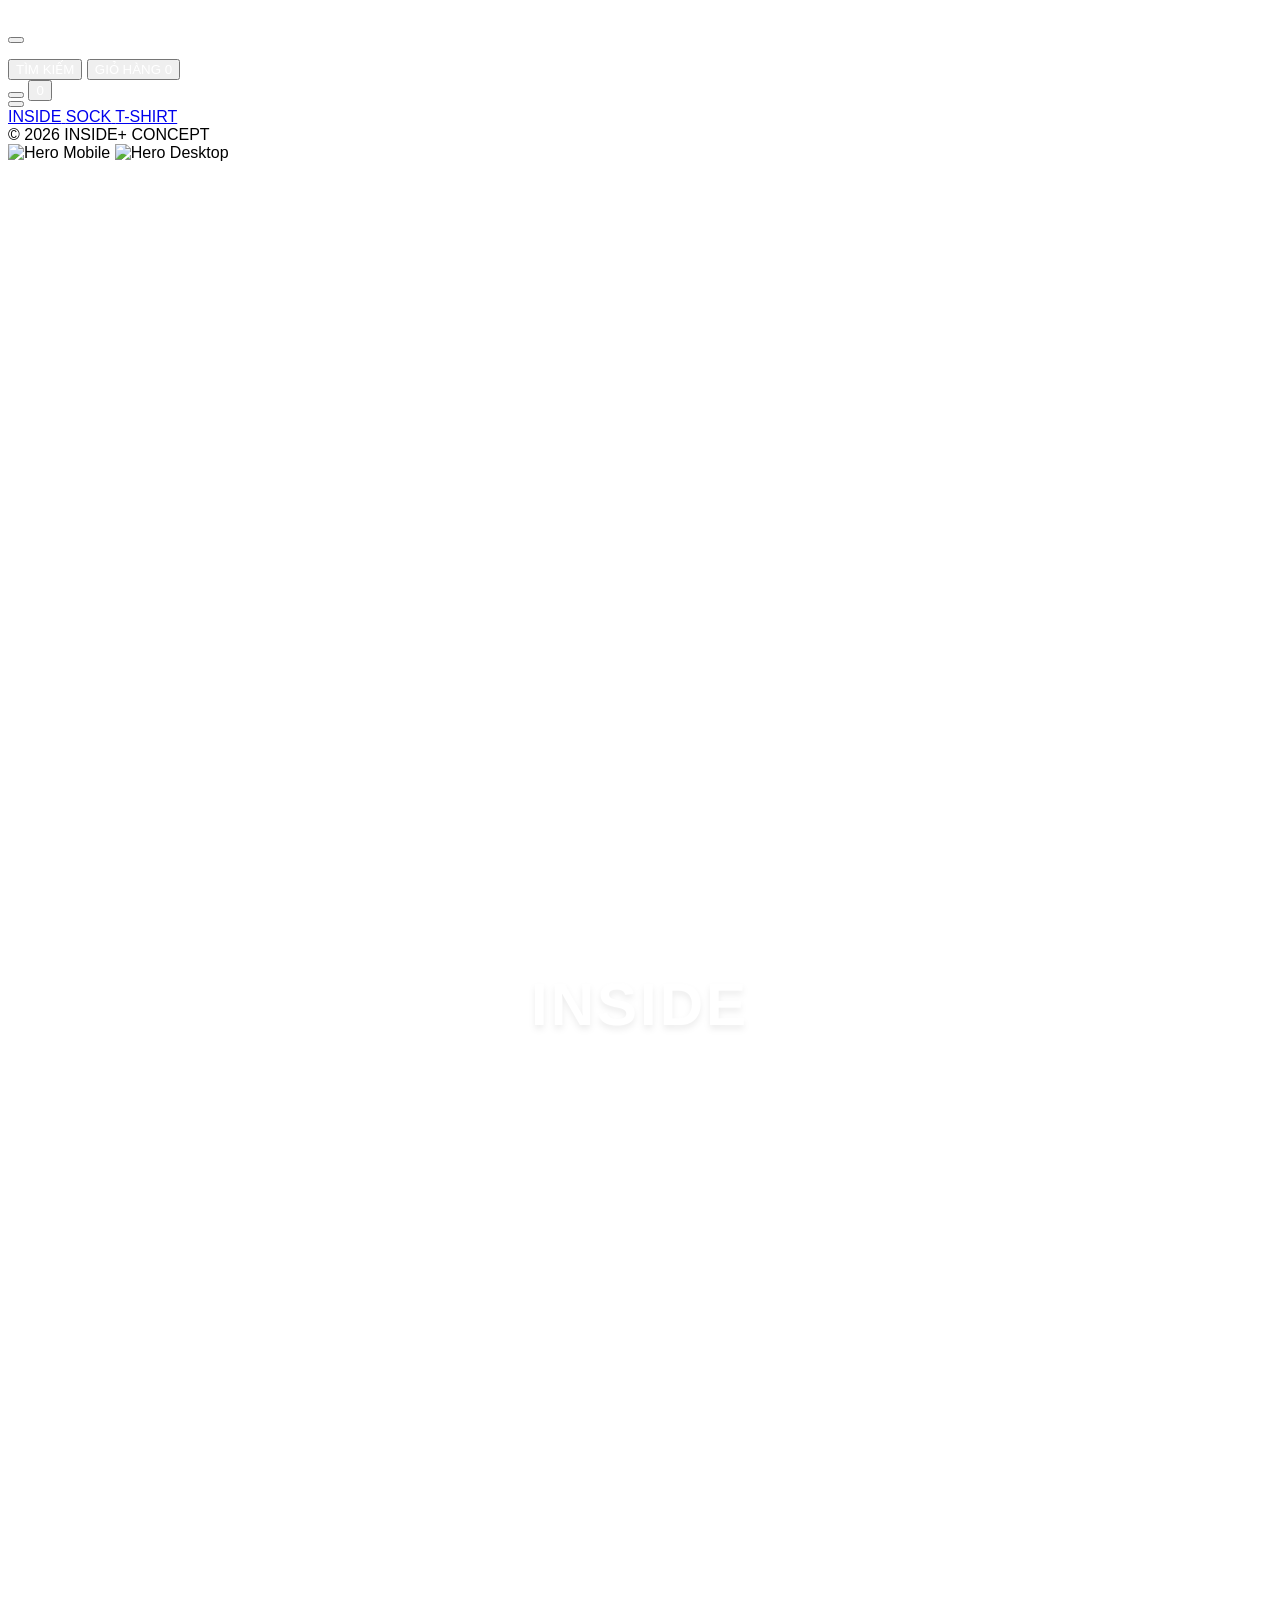
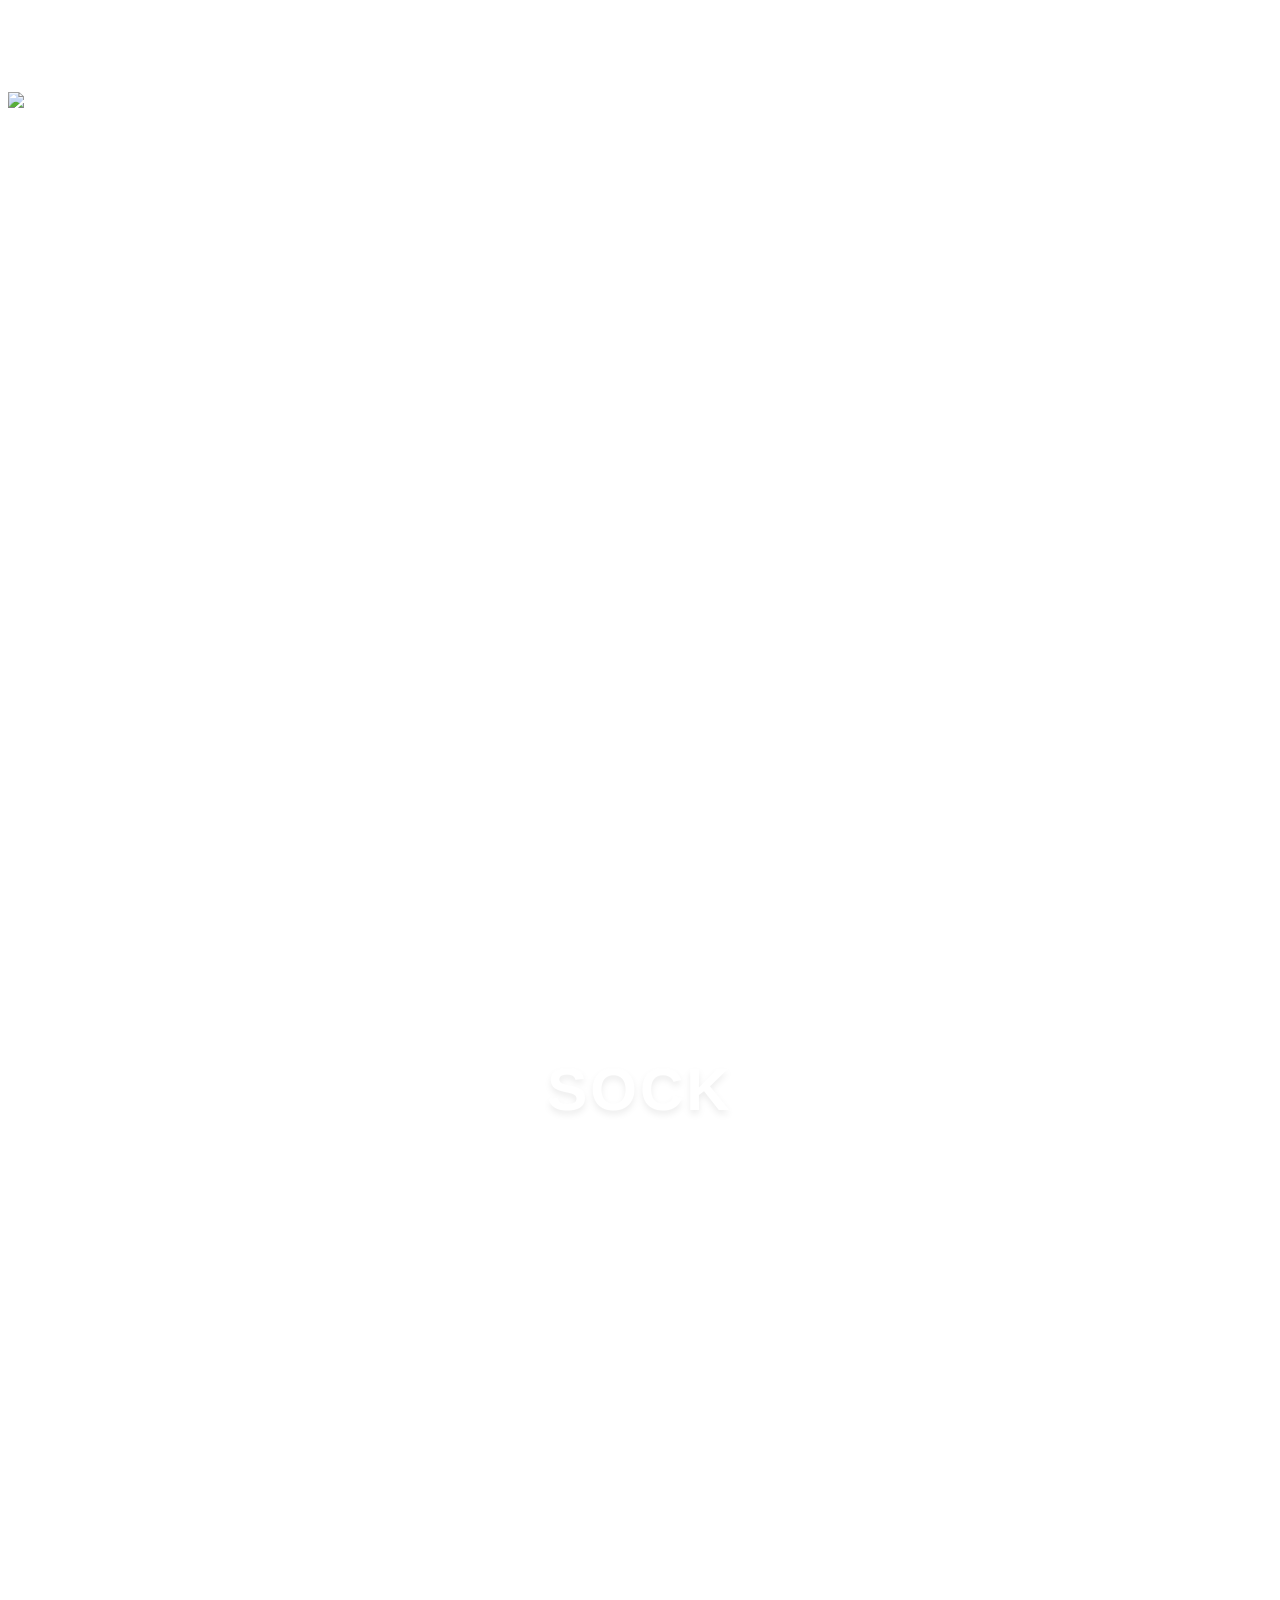
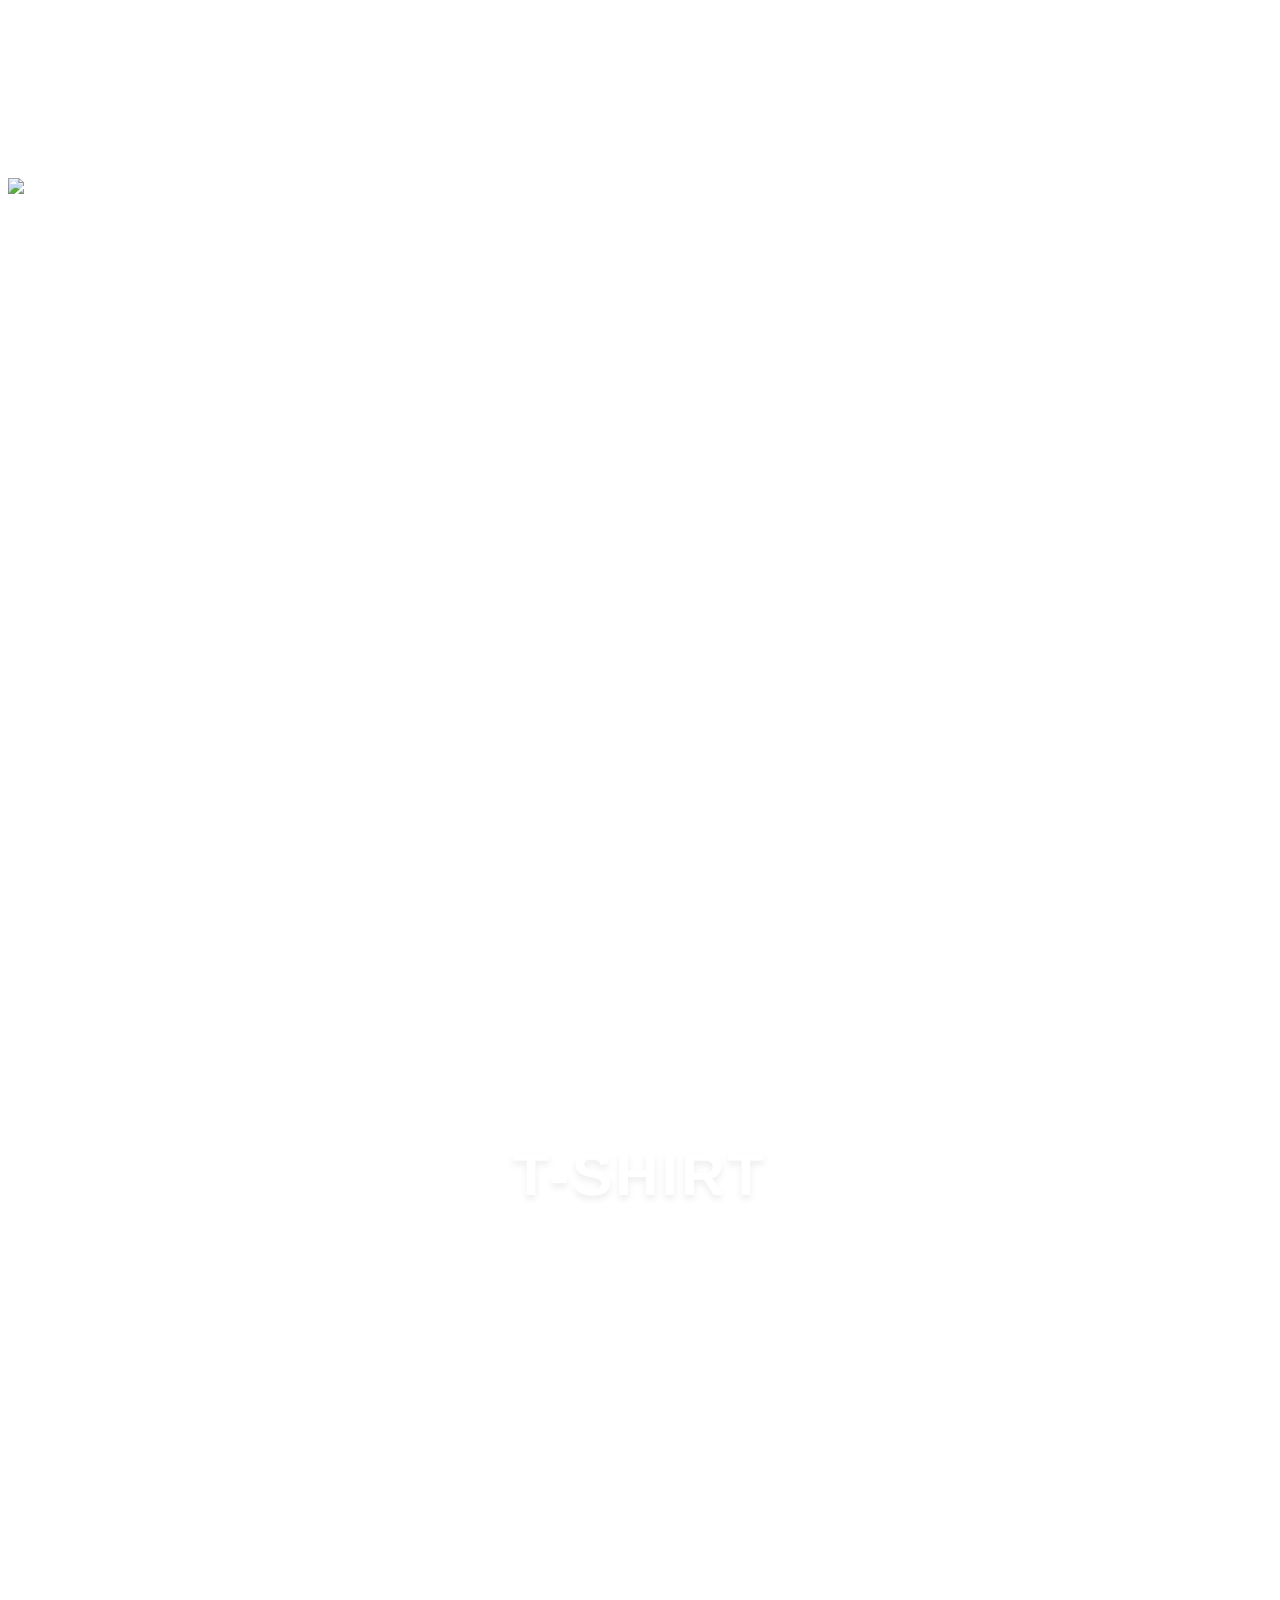
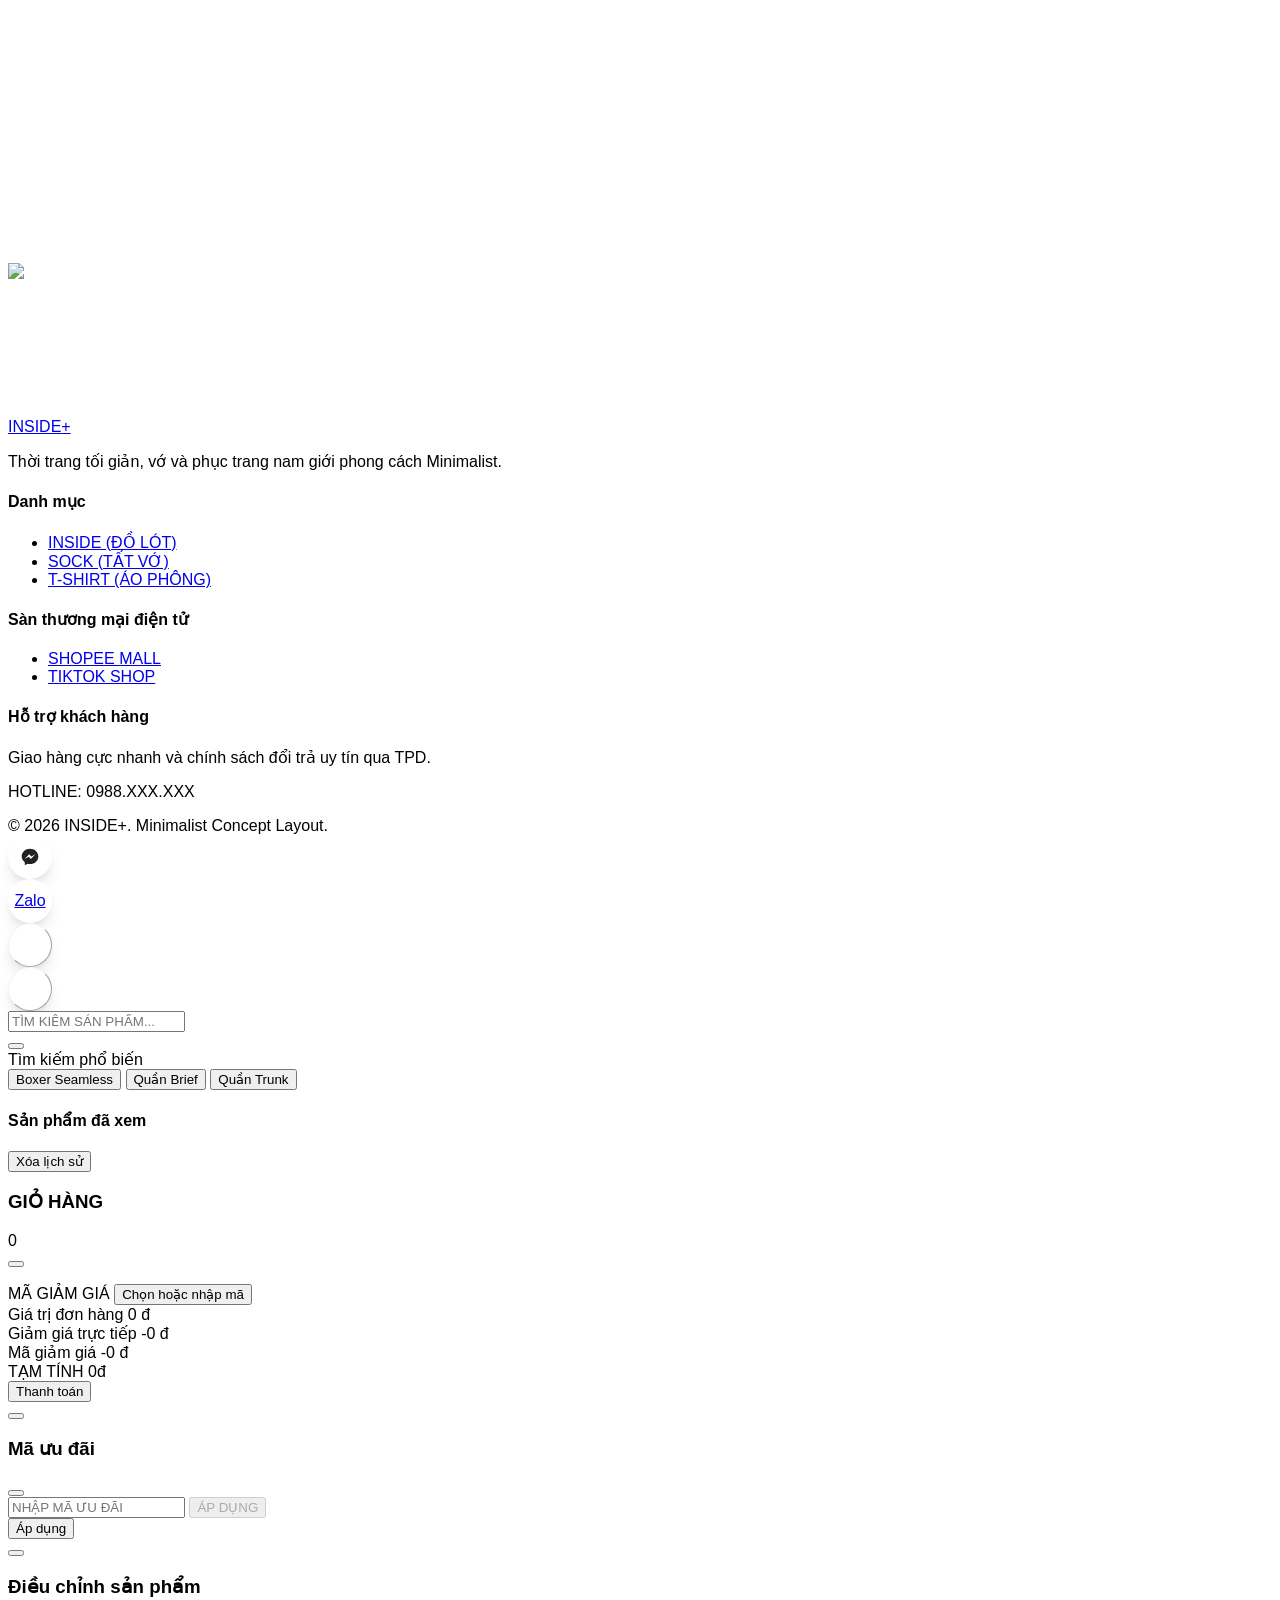
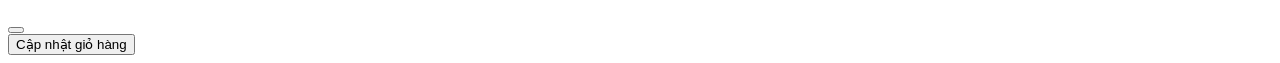
==== commit 92946081: "update giao dien" ====
--- a/index.html
+++ b/index.html
@@ -114,17 +114,17 @@
                     <a href="INSIDE/inside.html" onclick="handleDrawerNavItemClick(this)"
                         class="drawer-nav-item flex items-center justify-between text-xl font-black uppercase tracking-[0.18em] text-white hover:text-slate-300 transition no-underline">
                         <span>INSIDE</span>
-                        <i data-lucide="chevron-right" class="w-5 h-5 text-slate-300 -mr-4"></i>
+                        <i data-lucide="chevron-right" class="w-5 h-5 text-slate-300 -mr-1"></i>
                     </a>
                     <a href="SOCK/sock.html" onclick="handleDrawerNavItemClick(this)"
                         class="drawer-nav-item flex items-center justify-between text-xl font-black uppercase tracking-[0.18em] text-white hover:text-slate-300 transition no-underline">
                         <span>SOCK</span>
-                        <i data-lucide="chevron-right" class="w-5 h-5 text-slate-300 -mr-4"></i>
+                        <i data-lucide="chevron-right" class="w-5 h-5 text-slate-300 -mr-1"></i>
                     </a>
                     <a href="TSHIRT/tshirt.html" onclick="handleDrawerNavItemClick(this)"
                         class="drawer-nav-item flex items-center justify-between text-xl font-black uppercase tracking-[0.18em] text-white hover:text-slate-300 transition no-underline">
                         <span>T-SHIRT</span>
-                        <i data-lucide="chevron-right" class="w-5 h-5 text-slate-300 -mr-4"></i>
+                        <i data-lucide="chevron-right" class="w-5 h-5 text-slate-300 -mr-1"></i>
                     </a>
                 </nav>
             </div>
--- a/index.css
+++ b/index.css
@@ -301,168 +301,41 @@
     pointer-events: none;
 }
 
-/* ==========================================================================
-   HIỆU ỨNG TAP ACTIVE - ĐÃ BỎ NỀN BÔI ĐẬM, GIỮ NGUYÊN SCALE VÀ CÁC THUỘC TÍNH KHÁC
-   ========================================================================== */
-
+/* TẮT BÓNG MỜ MẶC ĐỊNH CỦA TRÌNH DUYỆT MOBILE TRÊN TOÀN TRANG */
+*, 
+a, 
+button, 
+[onclick] {
+    -webkit-tap-highlight-color: transparent !important;
+}
+
+/* HIỆU ỨNG BÓNG MỜ CHỈ DÀNH RIÊNG CHO CÁC NÚT ĐƯỢC CHỈ ĐỊNH */
 @media (max-width: 767px) {
-
-    #btn-logo-main,
-    #btn-mobile-menu,
-    #btn-search-mobile,
-    #mobile-nav-drawer button,
-    #search-modal button,
-    .drawer-nav-item,
-    .bottom-nav-item {
-        -webkit-tap-highlight-color: transparent !important;
-        user-select: none;
-        -webkit-user-select: none;
-        transition: background-color 0.12s cubic-bezier(0, 0, 0.2, 1),
-            transform 0.12s cubic-bezier(0, 0, 0.2, 1) !important;
-    }
-
-    /* 2. LOGO INSIDE+ */
-    #btn-logo-main {
-        padding: 6px 14px !important;
-        border-radius: 1px !important;
-    }
-
-    #btn-logo-main:active,
-    #btn-logo-main.btn-bold-active {
-        background-color: transparent !important;
-        transform: scale(0.97) !important;
-        text-decoration: none !important;
-    }
-
-    #main-header.scrolled #btn-logo-main:active,
-    #main-header:hover #btn-logo-main:active {
-        background-color: transparent !important;
-    }
-
-    /* 3. NÚT MENU ☰ VÀ NÚT TÌM KIẾM KÍNH LÚP */
-    #btn-mobile-menu,
-    #btn-search-mobile {
-        padding: 1px !important;
-        border-radius: 1px !important;
-    }
-
+    /* 1. Nút Logo */
+    #header-logo-link:active,
+    
+    /* 2. Nút Hamburger Menu bên trái */
     #btn-mobile-menu:active,
+    
+    /* 3. Nút Tìm kiếm trên header */
     #btn-search-mobile:active,
-    #btn-mobile-menu.btn-bold-active,
-    #btn-search-mobile.btn-bold-active {
-        background-color: transparent !important;
-        transform: scale(0.95) !important;
-    }
-
-    #main-header.scrolled #btn-mobile-menu:active,
-    #main-header.scrolled #btn-search-mobile:active,
-    #main-header:hover #btn-mobile-menu:active,
-    #main-header:hover #btn-search-mobile:active {
-        background-color: transparent !important;
-    }
-
-    /* 4. NÚT X ĐÓNG */
-    #mobile-nav-drawer button:active,
-    #mobile-nav-drawer button.btn-bold-active {
-        background-color: transparent !important;
-        border-radius: 1px !important;
-        transform: scale(0.92) !important;
-    }
-
-    #search-modal button:active,
-    #search-modal button.btn-bold-active {
-        background-color: transparent !important;
-        border-radius: 1px !important;
-        transform: scale(0.92) !important;
-    }
-
-    /* 5. CÁC MỤC BÊN TRONG MENU ☰ */
-    .drawer-nav-item {
-        padding: 10px 16px !important;
-        border-radius: 1px !important;
-        margin-left: -16px !important;
-        width: calc(100% + 16px) !important;
-    }
-
+    
+    /* 4. Nút Giỏ hàng trên header */
+    #btn-cart-mobile:active,
+    
+    /* 5. Nút 'X' đóng các Modal / Drawer */
+    button[onclick*="close"]:active,
+    button[onclick*="Close"]:active,
+    button[onclick*="toggleMobileNavDrawer"]:active,
+    #search-modal button[onclick*="closeSearchModal"]:active,
+    #cart-modal button[onclick*="closeCartModal"]:active,
+    
+    /* 6. 3 nút điều hướng bên trong Menu Mobile trượt */
     .drawer-nav-item:active,
-    .drawer-nav-item.btn-bold-active {
-        background-color: transparent !important;
-        transform: translateX(4px) scale(0.99) !important;
-    }
-
-    /* 6. THANH MENU DƯỚI ĐÁY MÀN HÌNH MOBILE */
-    .bottom-nav-item {
-        padding: 6px 12px !important;
-        border-radius: 1px !important;
-        display: inline-flex !important;
-        align-items: center !important;
-        justify-content: center !important;
-        line-height: 1 !important;
-        width: auto !important;
-    }
-
-    .bottom-nav-item:active,
-    .bottom-nav-item.active-bold {
-        background-color: transparent !important;
-        font-weight: 900 !important;
-        transform: scale(0.95) !important;
-    }
-
-    @media (max-width: 767px) {
-        div.fixed.bottom-6.right-2>button[onclick="scrollToTop()"] {
-            display: none !important;
-        }
-    }
-
-    body.drawer-open {
-        overflow: hidden !important;
-        position: fixed !important;
-        width: 100% !important;
-        height: 100% !important;
-    }
-
-    #product-drawer.drawer-open {
-        overflow: hidden !important;
-    }
-
-    .color-btn-wrapper {
-        position: relative;
-        display: inline-flex;
-        align-items: center;
-        justify-content: center;
-    }
-
-    .line-through-thick {
-        text-decoration: line-through;
-        text-decoration-thickness: 2px;
-        text-decoration-color: #64748b;
-    }
-
-    .badge-centered {
-        display: flex;
-        align-items: center;
-        justify-content: center;
-        line-height: 1;
-        padding-top: 1px;
-    }
-}
-
-@media (max-width: 767px) {
-    button:active,
-    a:active,
-    input:active,
-    select:active,
-    textarea:active,
-    .product-card:active,
-    .category-card:active,
-    .visual-filter-card:active,
-    .color-btn-wrapper:active,
-    .drawer-nav-item:active,
-    .bottom-nav-item:active,
-    [role="button"]:active,
-    [onclick]:active {
+
+    /* 7. 3 nút INSIDE, SOCK, T-SHIRT ở thanh Menu bên dưới Mobile */
+    .bottom-nav-item:active {
         opacity: 0.5 !important;
         transition: opacity 0.1s ease !important;
-        -webkit-tap-highlight-color: transparent !important;
     }
 }
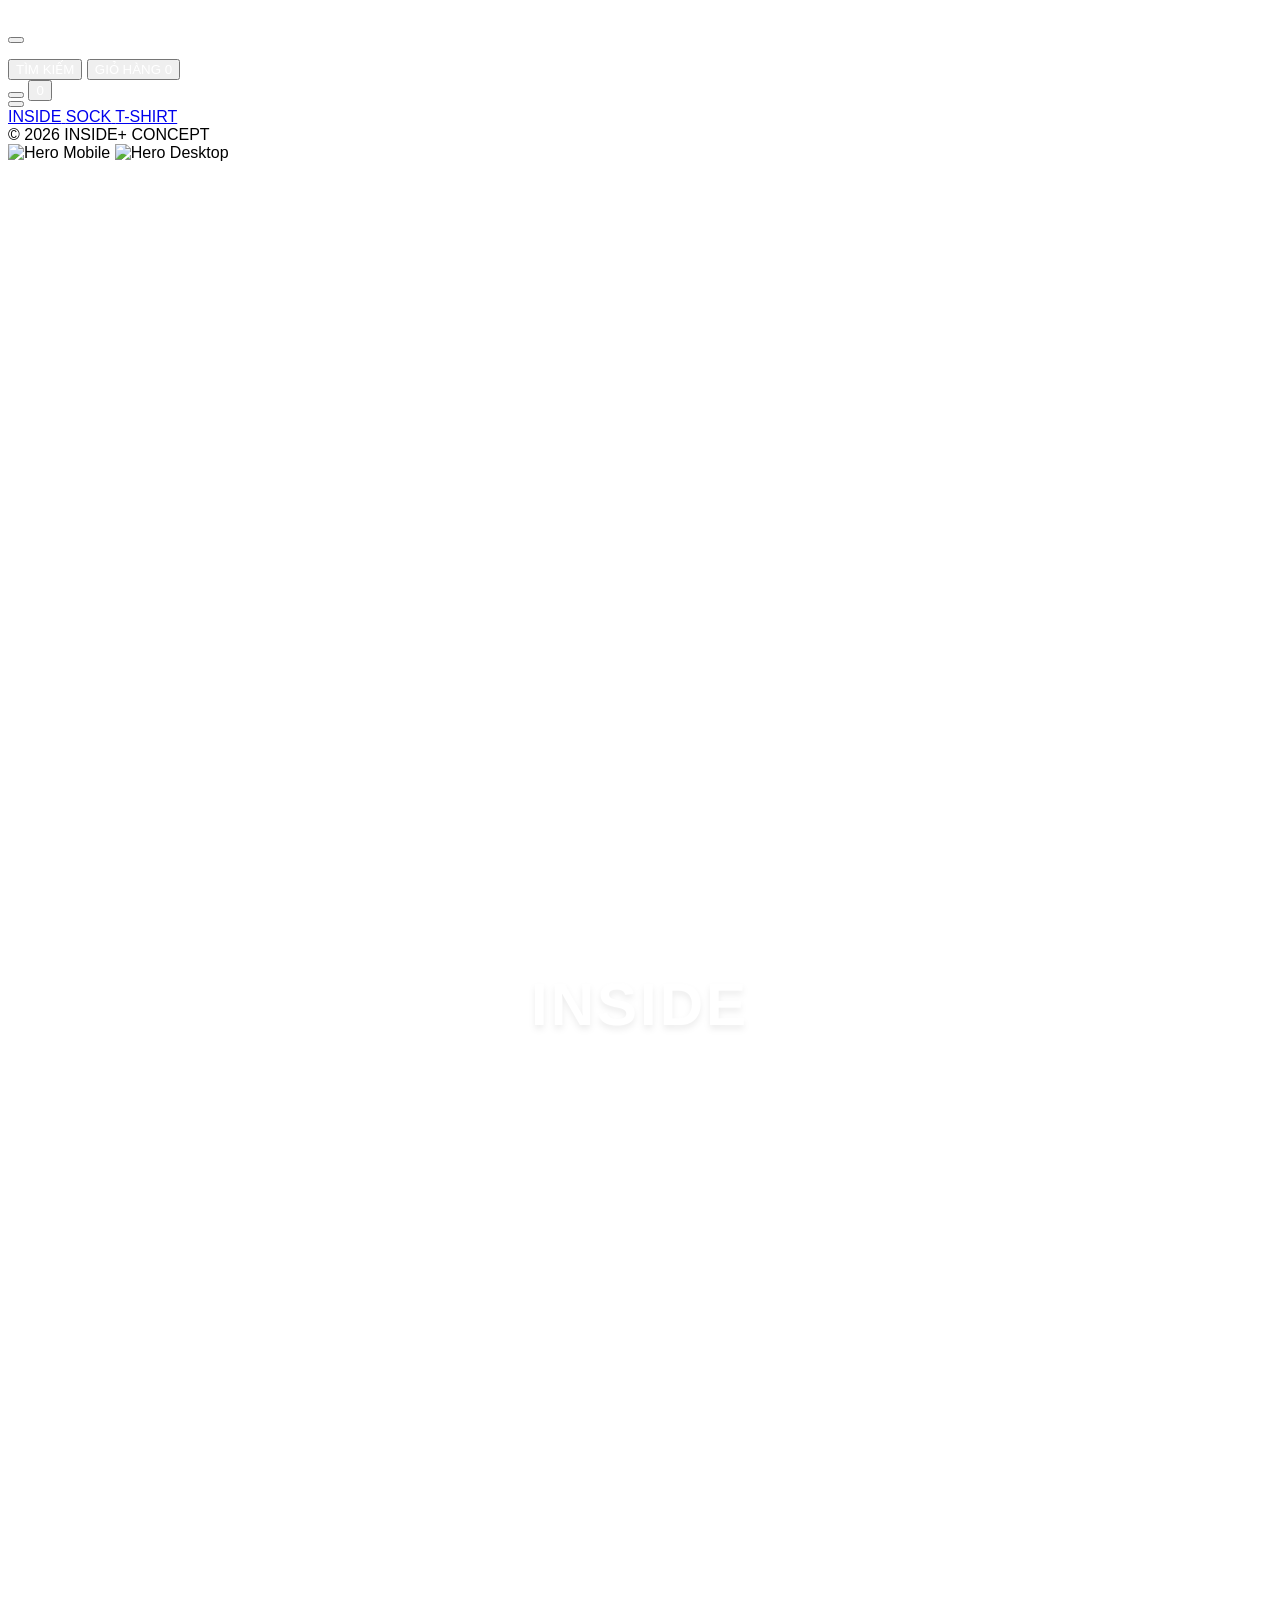
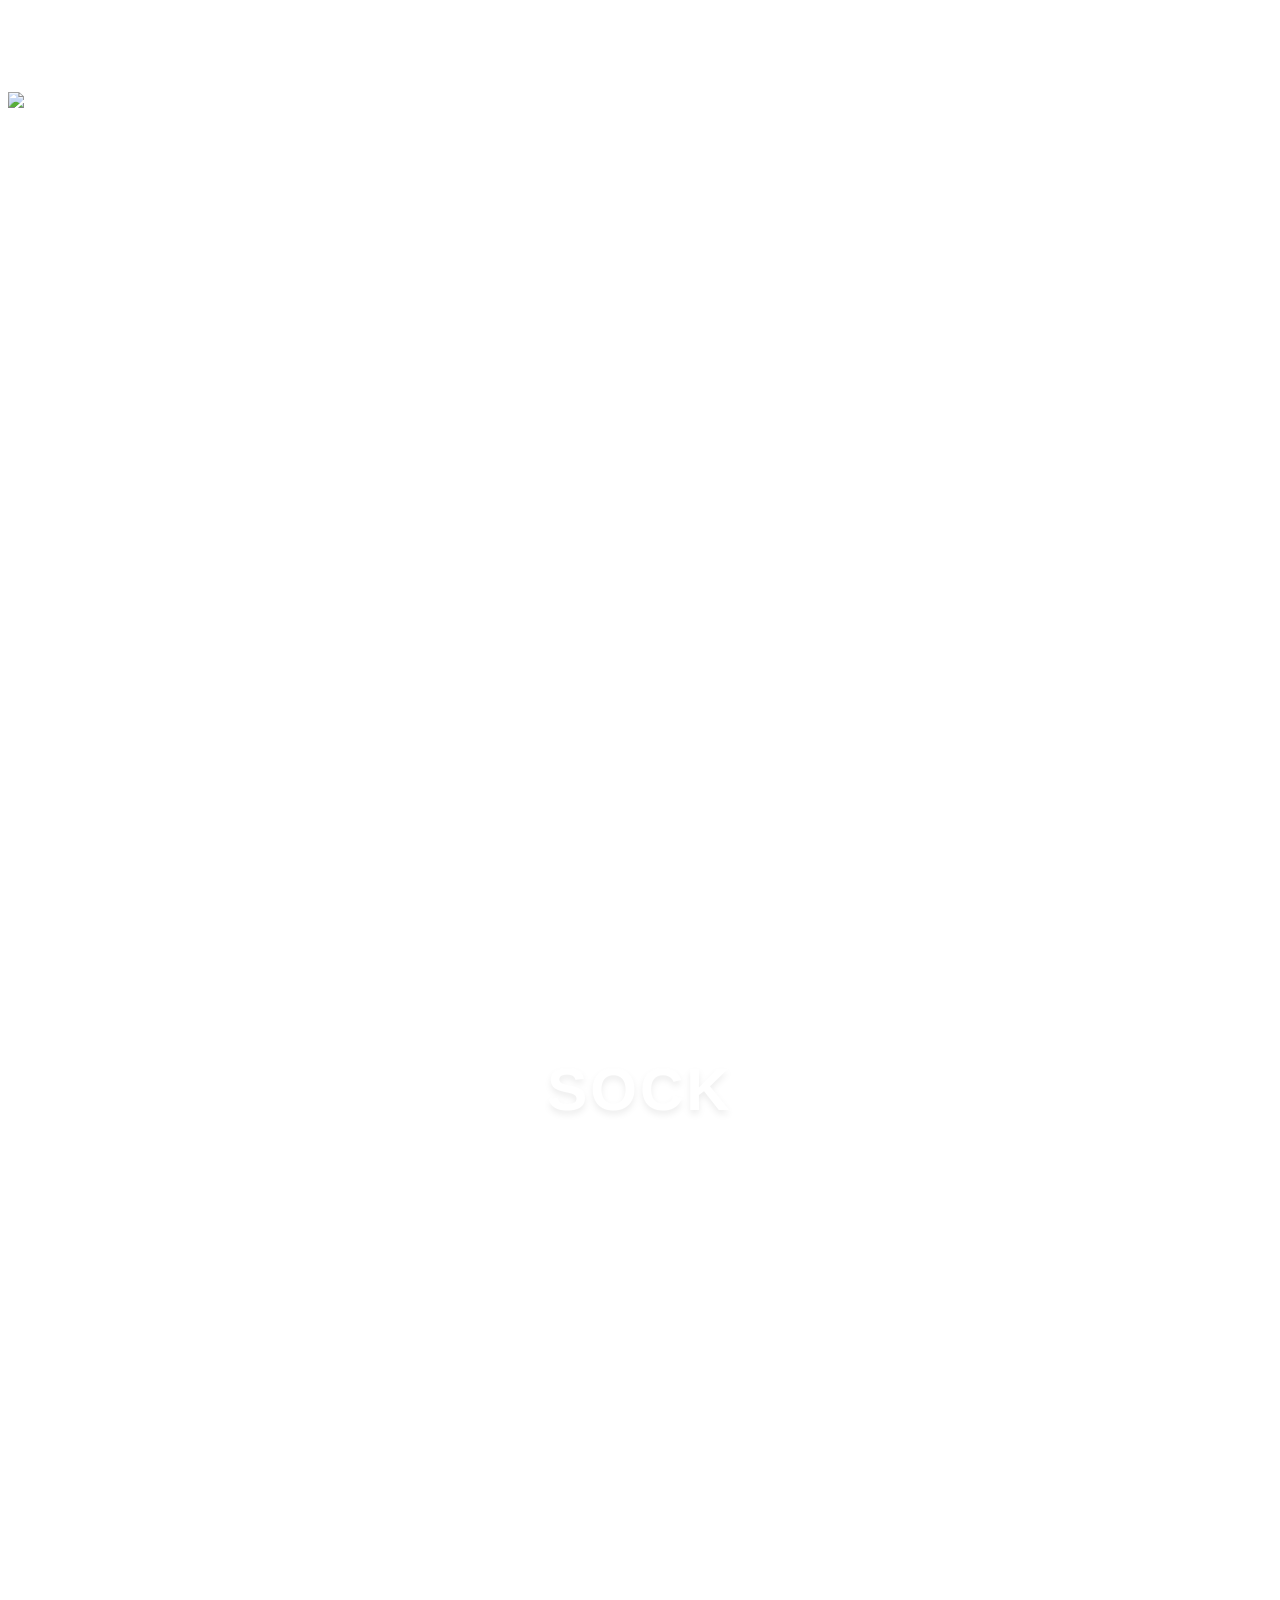
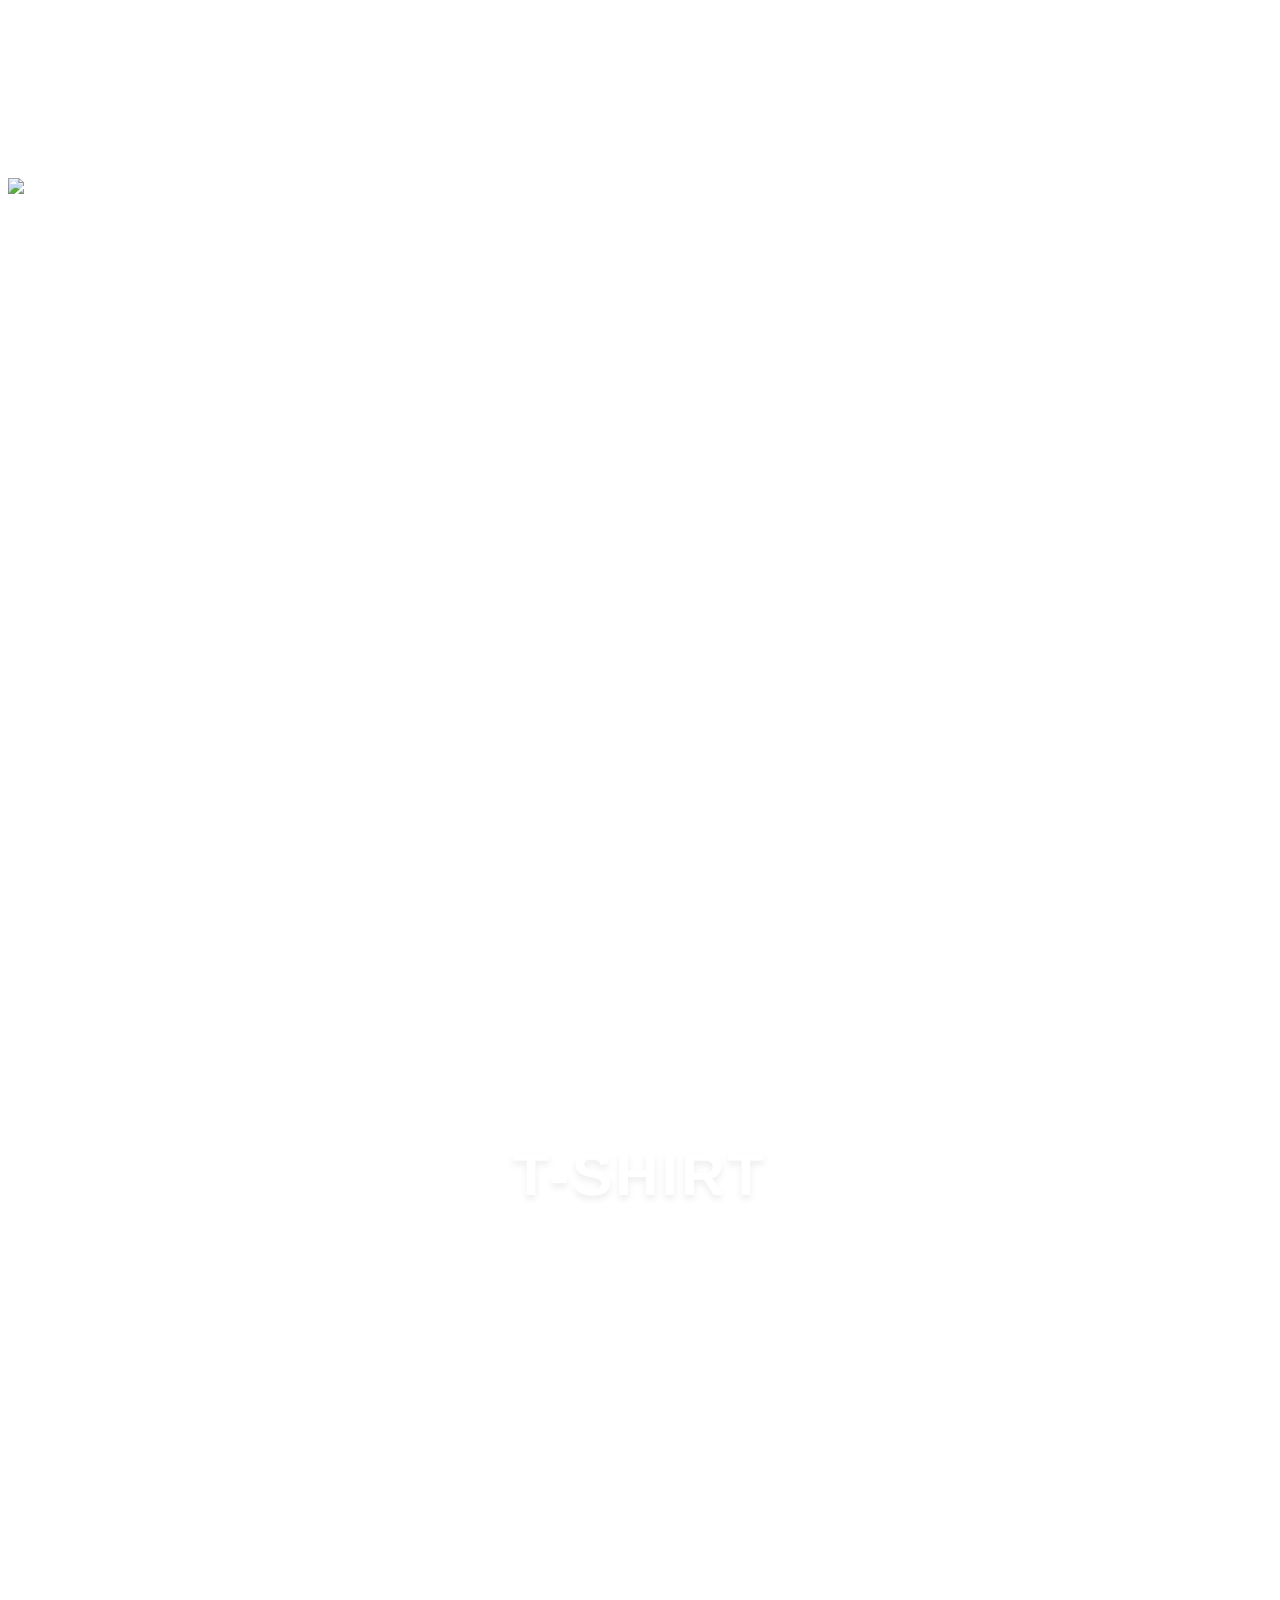
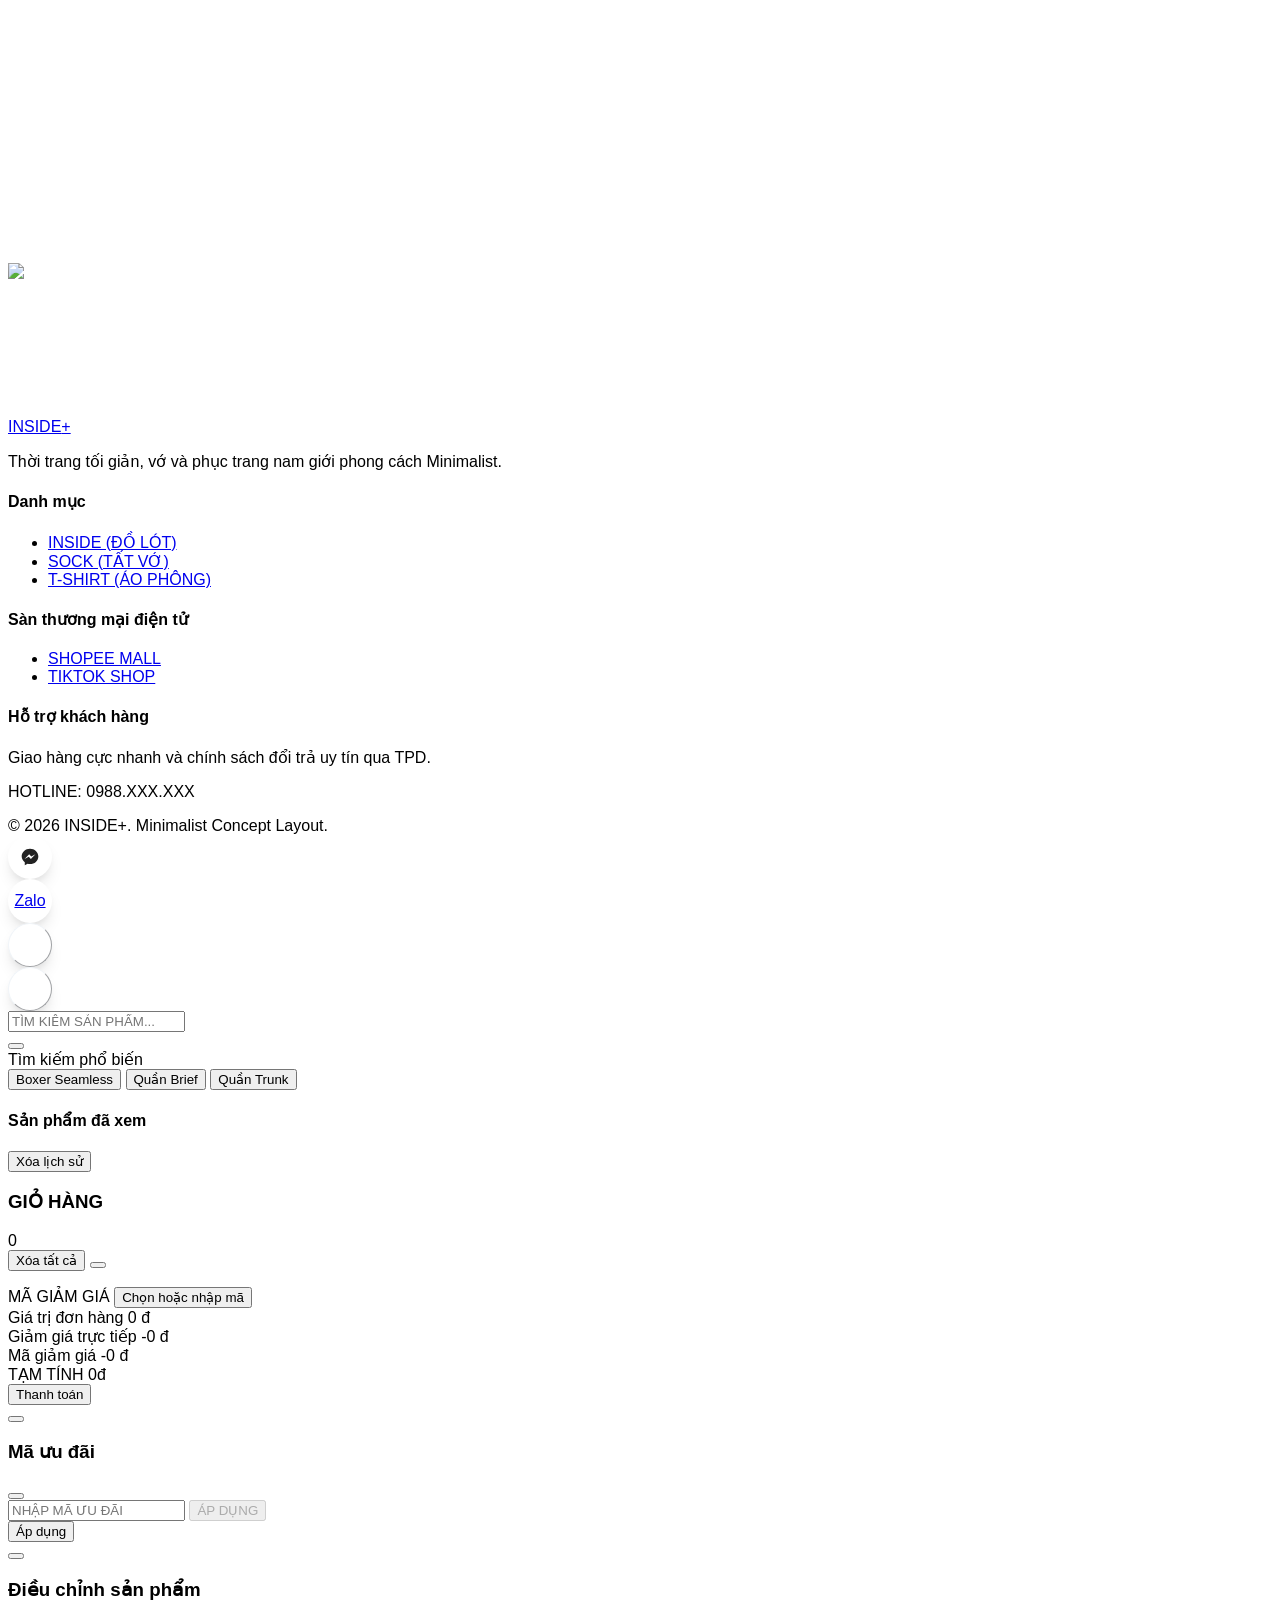
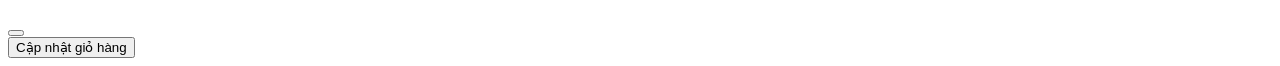
==== commit ca6910fe: "update code cap nhat nut xoa tat ca tren trang chu" ====
--- a/index.html
+++ b/index.html
@@ -291,11 +291,11 @@
             </a>
         </div>
         <button onclick="toggleChatMenu()" id="main-chat-btn"
-            class="floating-widget bg-[#222] text-white hover:bg-white hover:text-slate-900">
+            class="floating-widget bg-[#222] text-white hover:bg-white hover:text-slate-900 translate-y-4 md:translate-y-0 transition-transform duration-300">
             <i data-lucide="message-circle" id="chat-icon" class="w-5 h-5"></i>
         </button>
         <button onclick="scrollToTop()"
-            class="floating-widget bg-white/90 border-slate-200 text-slate-700 bg-slate-950 text-black">
+            class="hidden md:flex floating-widget bg-white/90 border-slate-200 text-slate-700 bg-slate-950 text-black items-center justify-center">
             <i data-lucide="chevron-up" class="w-5 h-5"></i>
         </button>
     </div>
@@ -354,14 +354,22 @@
             class="absolute inset-0 bg-slate-950/40 backdrop-blur-sm opacity-0 transition-opacity duration-300"></div>
         <div id="cart-panel"
             class="absolute top-0 right-0 h-full w-full max-w-2xl bg-white shadow-2xl translate-x-full transition-transform duration-300 ease-out flex flex-col">
+            <!-- HEADER GIỎ HÀNG: THÊM NÚT XÓA TẤT CẢ -->
             <div class="px-6 py-5 border-b border-slate-100 flex items-center justify-between">
-                <div class="flex items-center gap-2">
+                <div class="flex items-center gap-3">
                     <h3 class="text-xl font-black uppercase text-slate-900 tracking-tight">GIỎ HÀNG</h3>
                     <span id="cart-modal-title-badge"
                         class="bg-[#b91c1c] text-white text-[11px] font-bold w-5 h-5 rounded-full flex items-center justify-center">0</span>
                 </div>
-                <button onclick="closeCartModal()" class="p-2 -mr-2 text-slate-400 hover:text-slate-900 transition"><i
-                        data-lucide="x" class="w-6 h-6"></i></button>
+                <div class="flex items-center gap-4">
+                    <button id="btn-clear-all-cart" onclick="clearAllCartItems()"
+                        class="text-xs font-bold text-red-600 hover:text-red-800 hover:underline uppercase hidden">
+                        Xóa tất cả
+                    </button>
+                    <button onclick="closeCartModal()" class="p-1 text-slate-400 hover:text-slate-900 transition">
+                        <i data-lucide="x" class="w-6 h-6"></i>
+                    </button>
+                </div>
             </div>
 
             <div id="free-ship-banner" class="bg-blue-50 px-6 py-2.5 border-b border-blue-100 hidden">
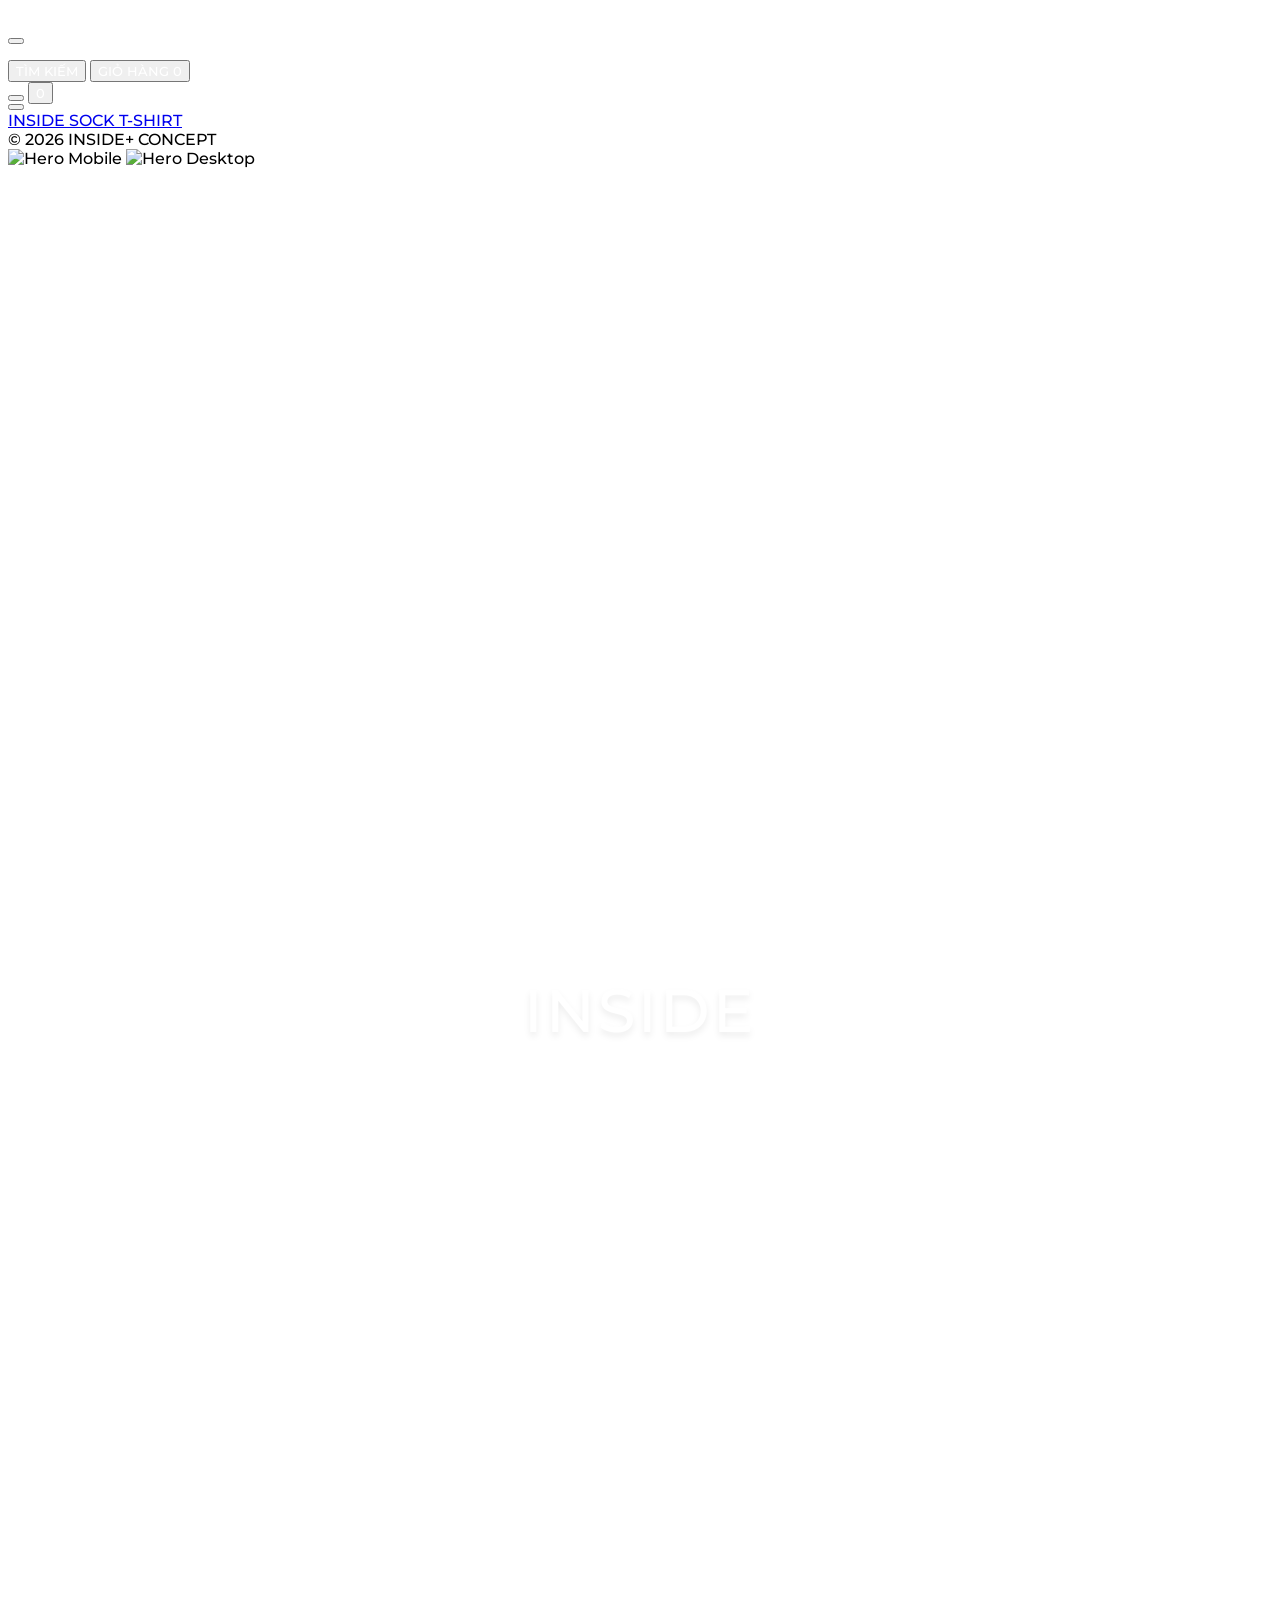
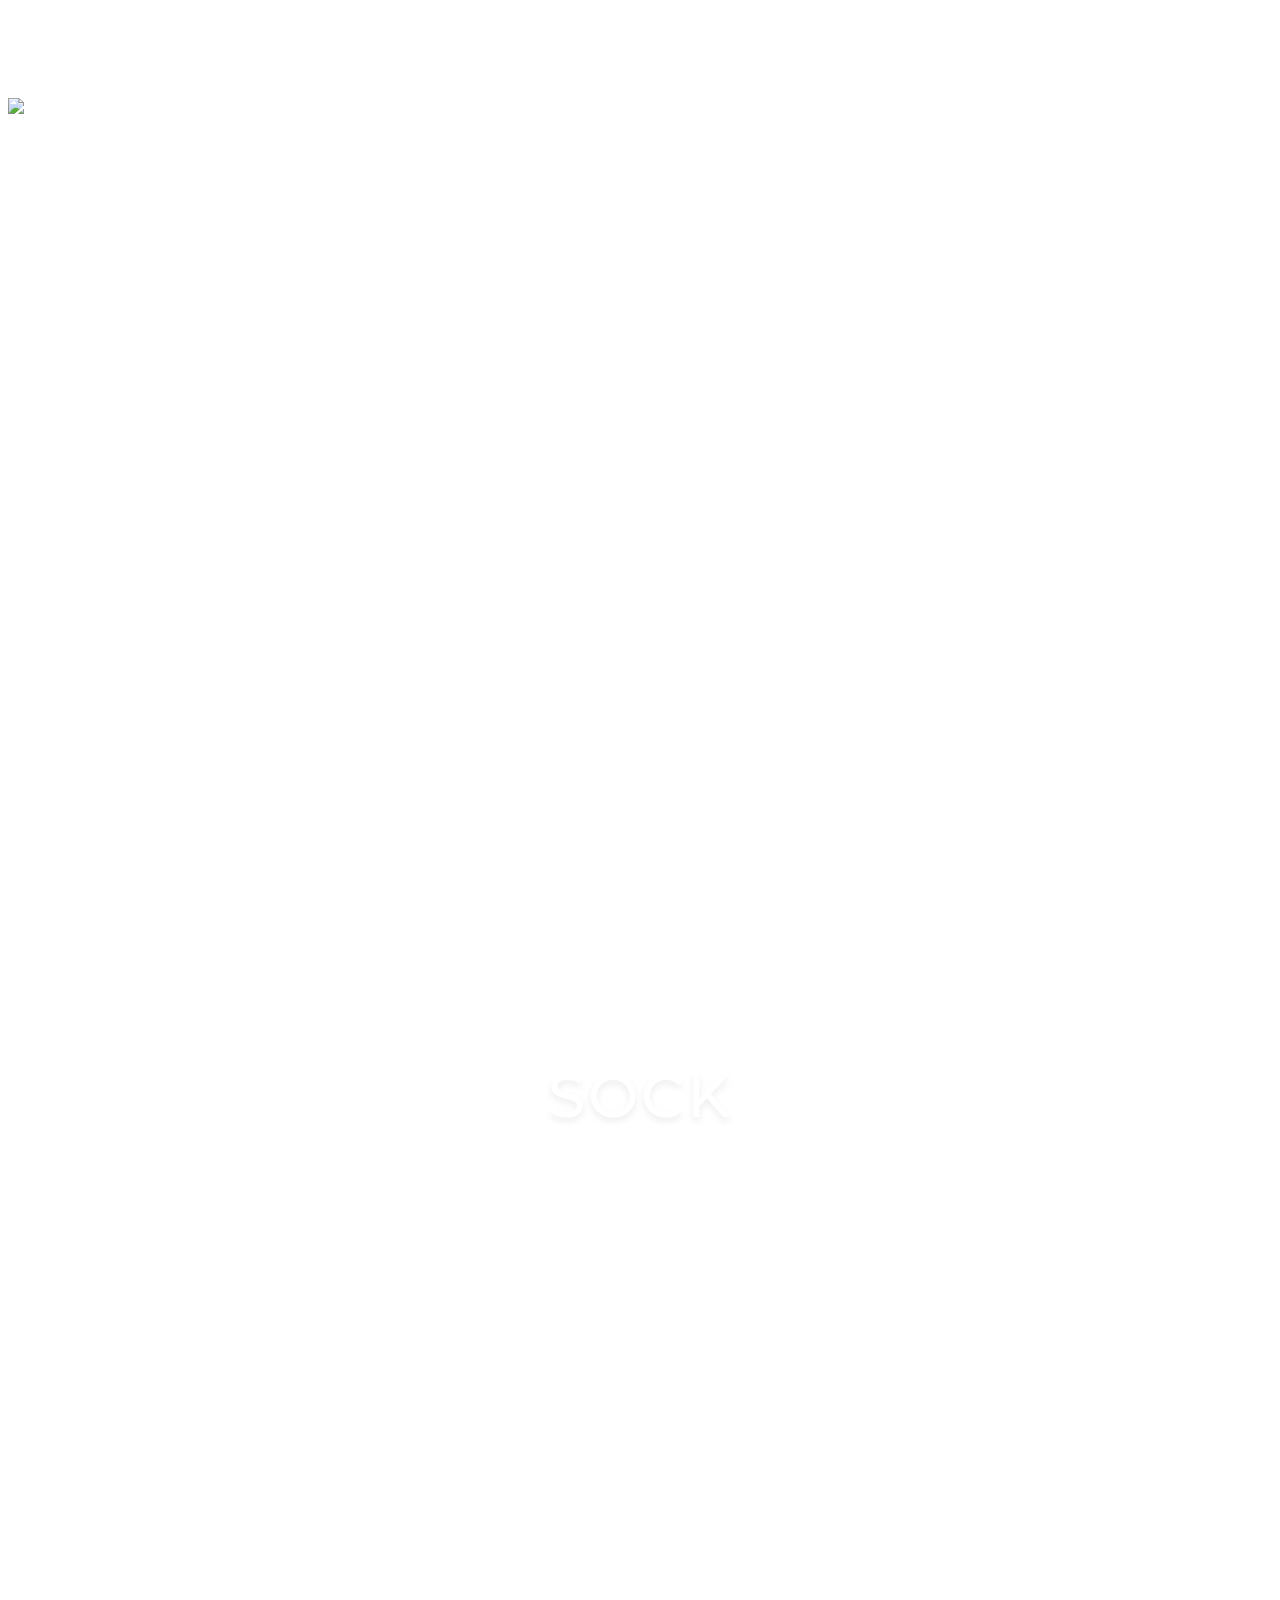
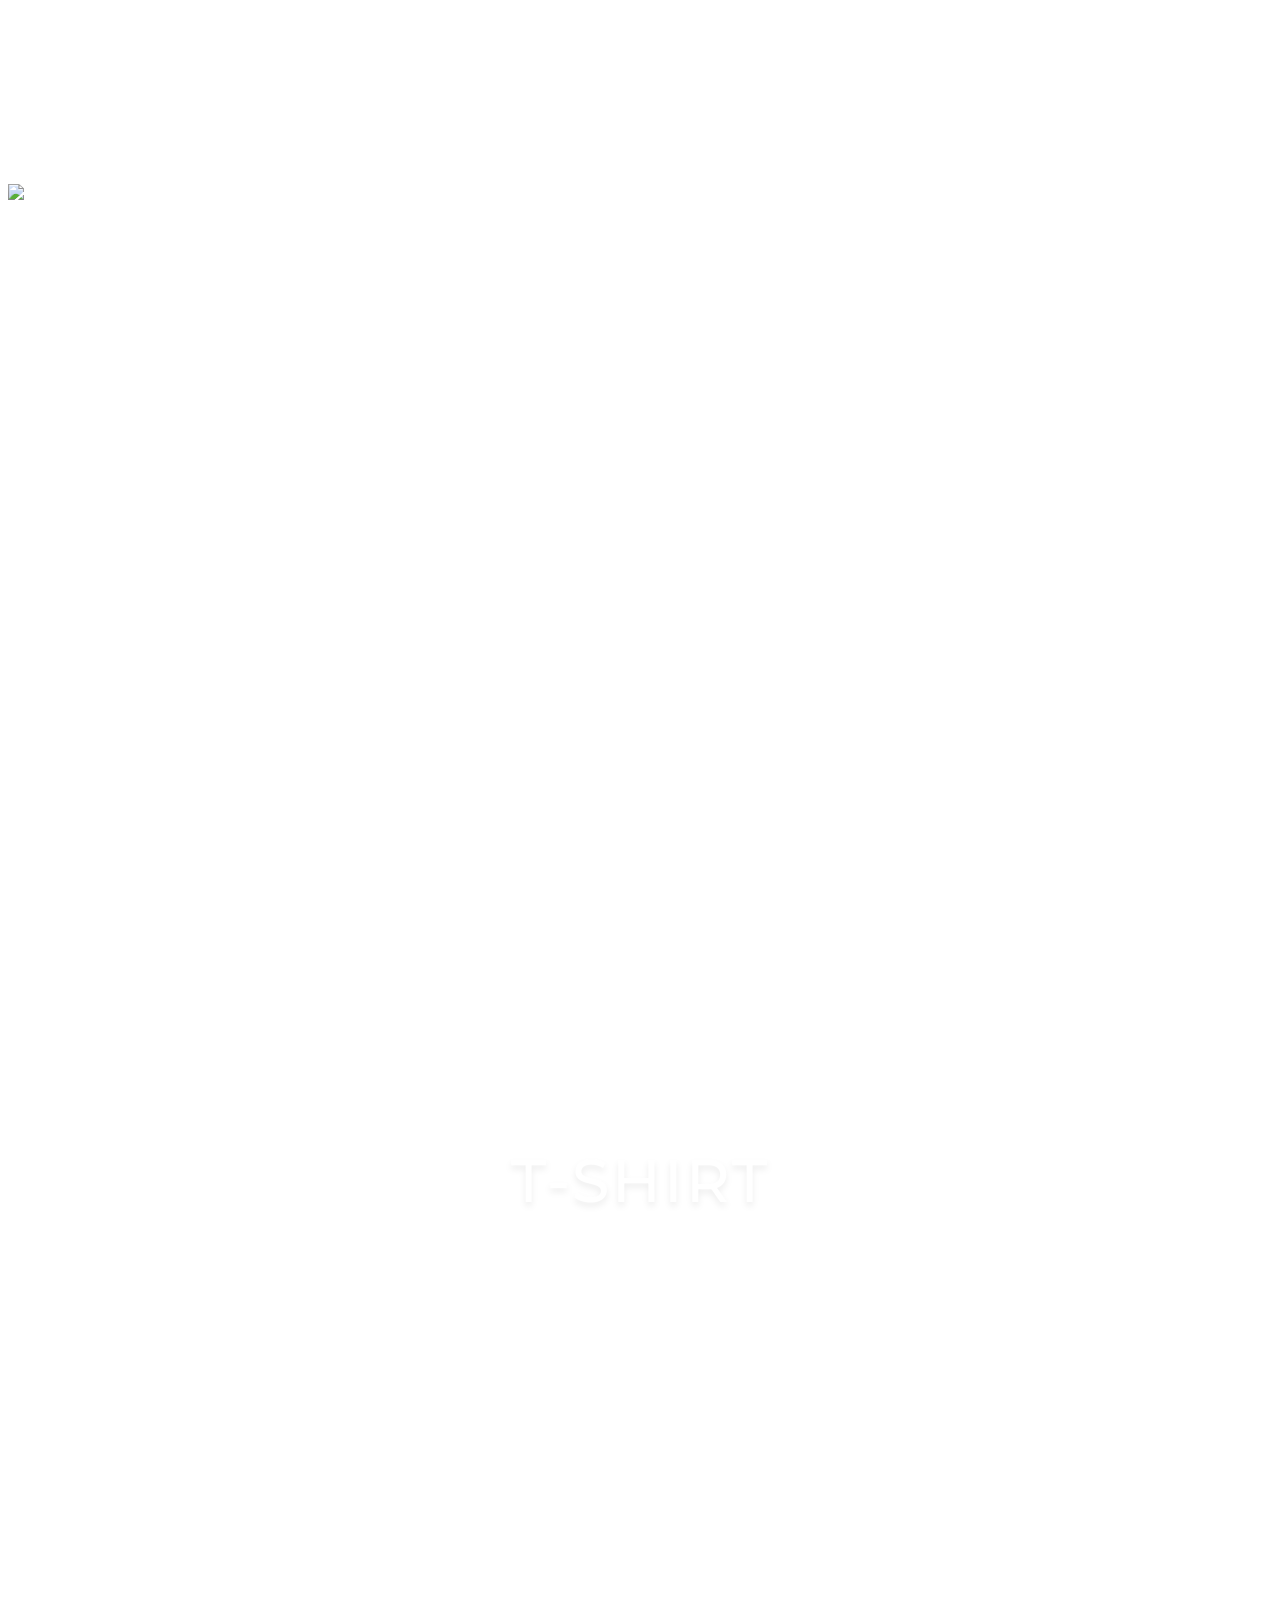
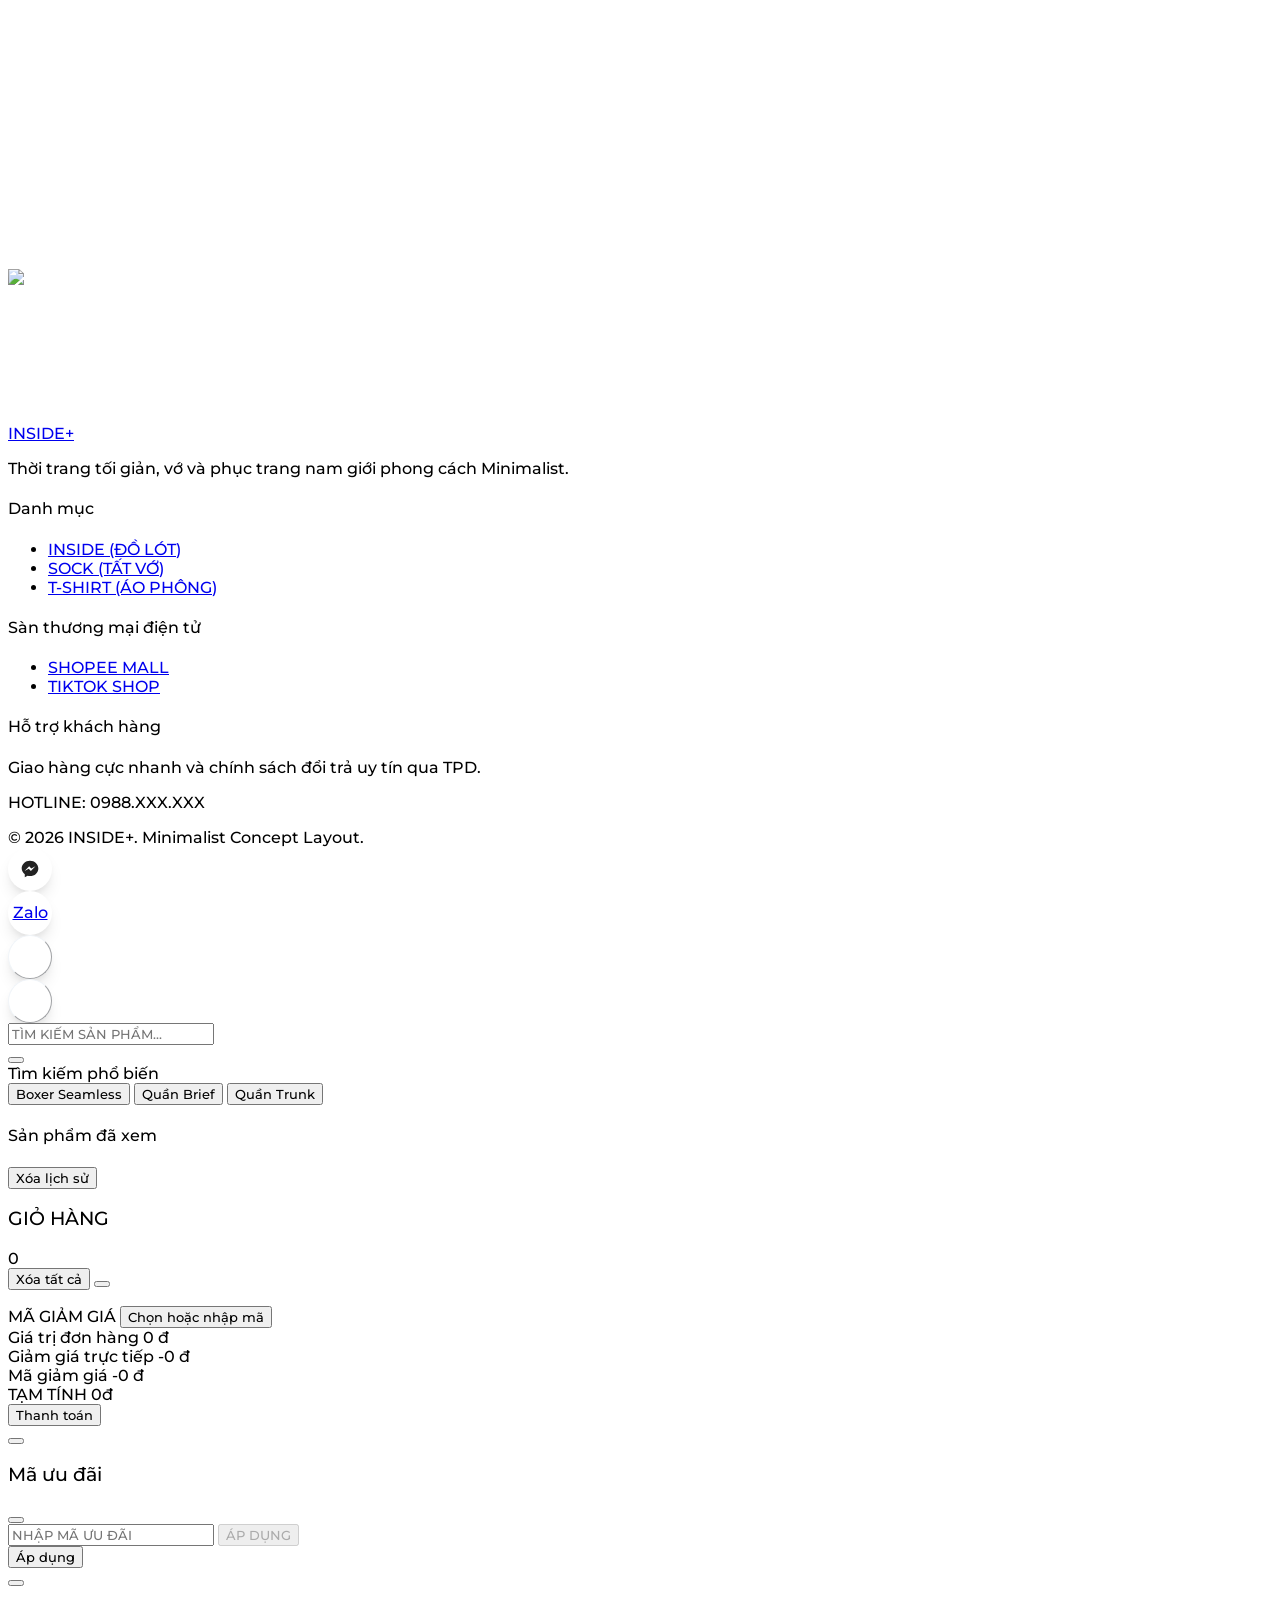
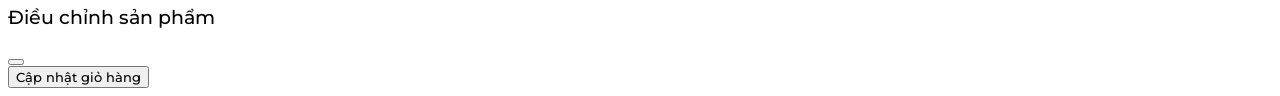
==== commit afa43c36: "update" ====
--- a/index.html
+++ b/index.html
@@ -302,48 +302,53 @@
 
     <!-- TÌM KIẾM MODAL -->
     <div id="search-modal"
-        class="fixed inset-0 z-[110] hidden h-[100dvh] w-full bg-white backdrop-blur-xl overflow-y-auto custom-scroll">
-        <div
-            class="w-full max-w-5xl mx-auto px-4 pt-2 pb-2 md:px-6 md:pt-10 md:pb-8 flex items-center justify-between border-b border-slate-900/10">
-            <div class="flex-1 max-w-3xl relative flex items-center">
-                <i data-lucide="search" class="w-7 h-7 text-slate-900 mr-4 stroke-[2.5]"></i>
-                <input type="text" id="search-input" oninput="handleSearchInput(this.value)"
-                    placeholder="TÌM KIẾM SẢN PHẨM..."
-                    class="w-full bg-transparent text-xl sm:text-2xl font-black text-slate-900 placeholder:text-slate-300 uppercase tracking-tight focus:outline-none">
-            </div>
-            <button onclick="handleCloseSearchBtnClick(this)"
-                class="p-3 -mr-3 text-slate-400 hover:text-slate-900 transition-colors">
-                <i data-lucide="x" class="w-8 h-8 -mr-0.5 text-black stroke-[1.5]"></i>
-            </button>
-        </div>
-
-        <div class="w-full max-w-5xl mx-auto px-6 py-10 space-y-12">
-            <div class="space-y-3">
-                <span class="text-[10px] font-black uppercase tracking-[0.2em] text-slate-400">Tìm kiếm phổ biến</span>
-                <div class="flex flex-wrap gap-2 pt-1">
-                    <button onclick="fillSearch('Boxer')"
-                        class="px-3.5 py-1.5 bg-slate-100 hover:bg-slate-900 hover:text-white text-xs font-bold text-slate-700 transition">Boxer
-                        Seamless</button>
-                    <button onclick="fillSearch('Brief')"
-                        class="px-3.5 py-1.5 bg-slate-100 hover:bg-slate-900 hover:text-white text-xs font-bold text-slate-700 transition">Quần
-                        Brief</button>
-                    <button onclick="fillSearch('Trunk')"
-                        class="px-3.5 py-1.5 bg-slate-100 hover:bg-slate-900 hover:text-white text-xs font-bold text-slate-700 transition">Quần
-                        Trunk</button>
-                </div>
-            </div>
-
-            <div>
-                <div class="flex items-center justify-between pb-4 border-b border-slate-100 mb-6">
-                    <h4 id="search-results-title"
-                        class="text-xs font-black uppercase text-slate-900 tracking-[0.2em] flex items-center gap-2">
-                        <i data-lucide="history" class="w-4 h-4 text-slate-400"></i> Sản phẩm đã xem
-                    </h4>
-                    <button id="btn-clear-history" onclick="clearViewedProducts()"
-                        class="text-[11px] font-bold text-slate-400 hover:text-slate-900 uppercase tracking-wider transition">Xóa
-                        lịch sử</button>
-                </div>
-                <div id="viewed-products-container" class="grid grid-cols-2 sm:grid-cols-4 gap-4 sm:gap-6"></div>
+        class="fixed inset-0 z-[110] hidden h-[100dvh] w-full bg-black/40 backdrop-blur-sm overflow-y-auto custom-scroll transition-opacity duration-300">
+
+        <!-- WRAPPER CHỨA NỘI DUNG TRƯỢT TỪ TRÊN XUỐNG -->
+        <div class="search-content-wrapper bg-white w-full min-h-screen shadow-2xl">
+            <div
+                class="w-full max-w-5xl mx-auto px-4 pt-2 pb-2 md:px-6 md:pt-10 md:pb-8 flex items-center justify-between border-b border-slate-900/10">
+                <div class="flex-1 max-w-3xl relative flex items-center">
+                    <i data-lucide="search" class="w-7 h-7 text-slate-900 mr-4 stroke-[2.5]"></i>
+                    <input type="text" id="search-input" oninput="handleSearchInput(this.value)"
+                        placeholder="TÌM KIẾM SẢN PHẨM..."
+                        class="w-full bg-transparent text-xl sm:text-2xl font-black text-slate-900 placeholder:text-slate-300 uppercase tracking-tight focus:outline-none">
+                </div>
+                <button onclick="handleCloseSearchBtnClick(this)"
+                    class="p-3 -mr-3 text-slate-400 hover:text-slate-900 transition-colors">
+                    <i data-lucide="x" class="w-8 h-8 -mr-0.5 text-black stroke-[1.5]"></i>
+                </button>
+            </div>
+
+            <div class="w-full max-w-5xl mx-auto px-6 py-10 space-y-12">
+                <div class="space-y-3">
+                    <span class="text-[10px] font-black uppercase tracking-[0.2em] text-slate-400">Tìm kiếm phổ
+                        biến</span>
+                    <div class="flex flex-wrap gap-2 pt-1">
+                        <button onclick="fillSearch('Boxer')"
+                            class="px-3.5 py-1.5 bg-slate-100 hover:bg-slate-900 hover:text-white text-xs font-bold text-slate-700 transition">Boxer
+                            Seamless</button>
+                        <button onclick="fillSearch('Brief')"
+                            class="px-3.5 py-1.5 bg-slate-100 hover:bg-slate-900 hover:text-white text-xs font-bold text-slate-700 transition">Quần
+                            Brief</button>
+                        <button onclick="fillSearch('Trunk')"
+                            class="px-3.5 py-1.5 bg-slate-100 hover:bg-slate-900 hover:text-white text-xs font-bold text-slate-700 transition">Quần
+                            Trunk</button>
+                    </div>
+                </div>
+
+                <div>
+                    <div class="flex items-center justify-between pb-4 border-b border-slate-100 mb-6">
+                        <h4 id="search-results-title"
+                            class="text-xs font-black uppercase text-slate-900 tracking-[0.2em] flex items-center gap-2">
+                            <i data-lucide="history" class="w-4 h-4 text-slate-400"></i> Sản phẩm đã xem
+                        </h4>
+                        <button id="btn-clear-history" onclick="clearViewedProducts()"
+                            class="text-[11px] font-bold text-slate-400 hover:text-slate-900 uppercase tracking-wider transition">Xóa
+                            lịch sử</button>
+                    </div>
+                    <div id="viewed-products-container" class="grid grid-cols-2 sm:grid-cols-4 gap-4 sm:gap-6"></div>
+                </div>
             </div>
         </div>
     </div>
--- a/index.css
+++ b/index.css
@@ -1,7 +1,7 @@
 /* Khai báo Variable Font Montserrat duy nhất */
 @font-face {
     font-family: 'Montserrat';
-    src: url('fonts/Montserrat-Medium.ttf') format('truetype');
+    src: url('FONTS/Montserrat-Medium.ttf') format('truetype');
     font-weight: 100 900;
     font-style: normal;
     font-display: block;
@@ -338,4 +338,41 @@
         opacity: 0.5 !important;
         transition: opacity 0.1s ease !important;
     }
+}
+
+/* --- ANIMATION TÌM KIẾM TRƯỢT TỪ HEADER XUỐNG --- */
+@keyframes searchSlideDown {
+    from {
+        transform: translateY(-100%);
+        opacity: 0;
+    }
+    to {
+        transform: translateY(0);
+        opacity: 1;
+    }
+}
+
+@keyframes searchSlideUp {
+    from {
+        transform: translateY(0);
+        opacity: 1;
+    }
+    to {
+        transform: translateY(-100%);
+        opacity: 0;
+    }
+}
+
+/* Class áp dụng hiệu ứng */
+#search-modal {
+    transition: opacity 0.3s ease;
+}
+
+#search-modal .search-content-wrapper {
+    will-change: transform, opacity;
+    animation: searchSlideDown 0.35s cubic-bezier(0.16, 1, 0.3, 1) forwards;
+}
+
+#search-modal.is-closing .search-content-wrapper {
+    animation: searchSlideUp 0.3s ease-in forwards !important;
 }
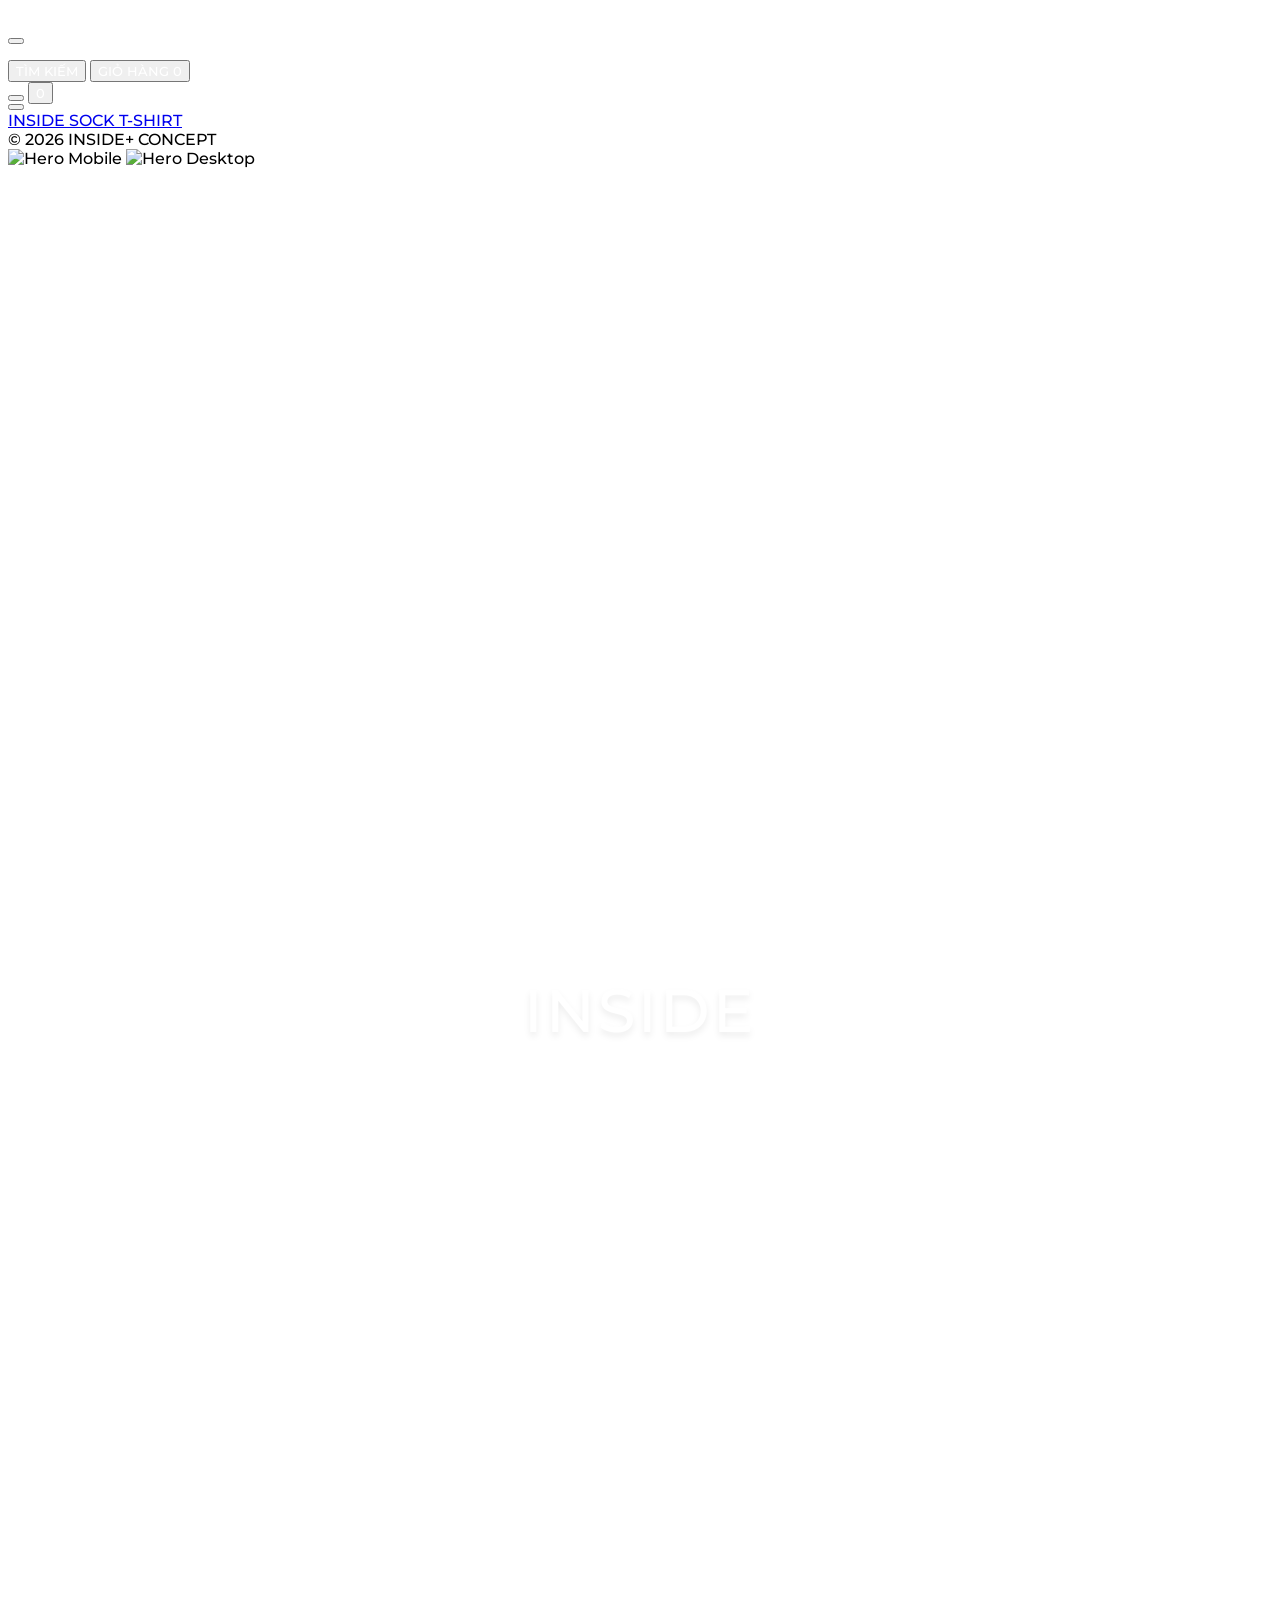
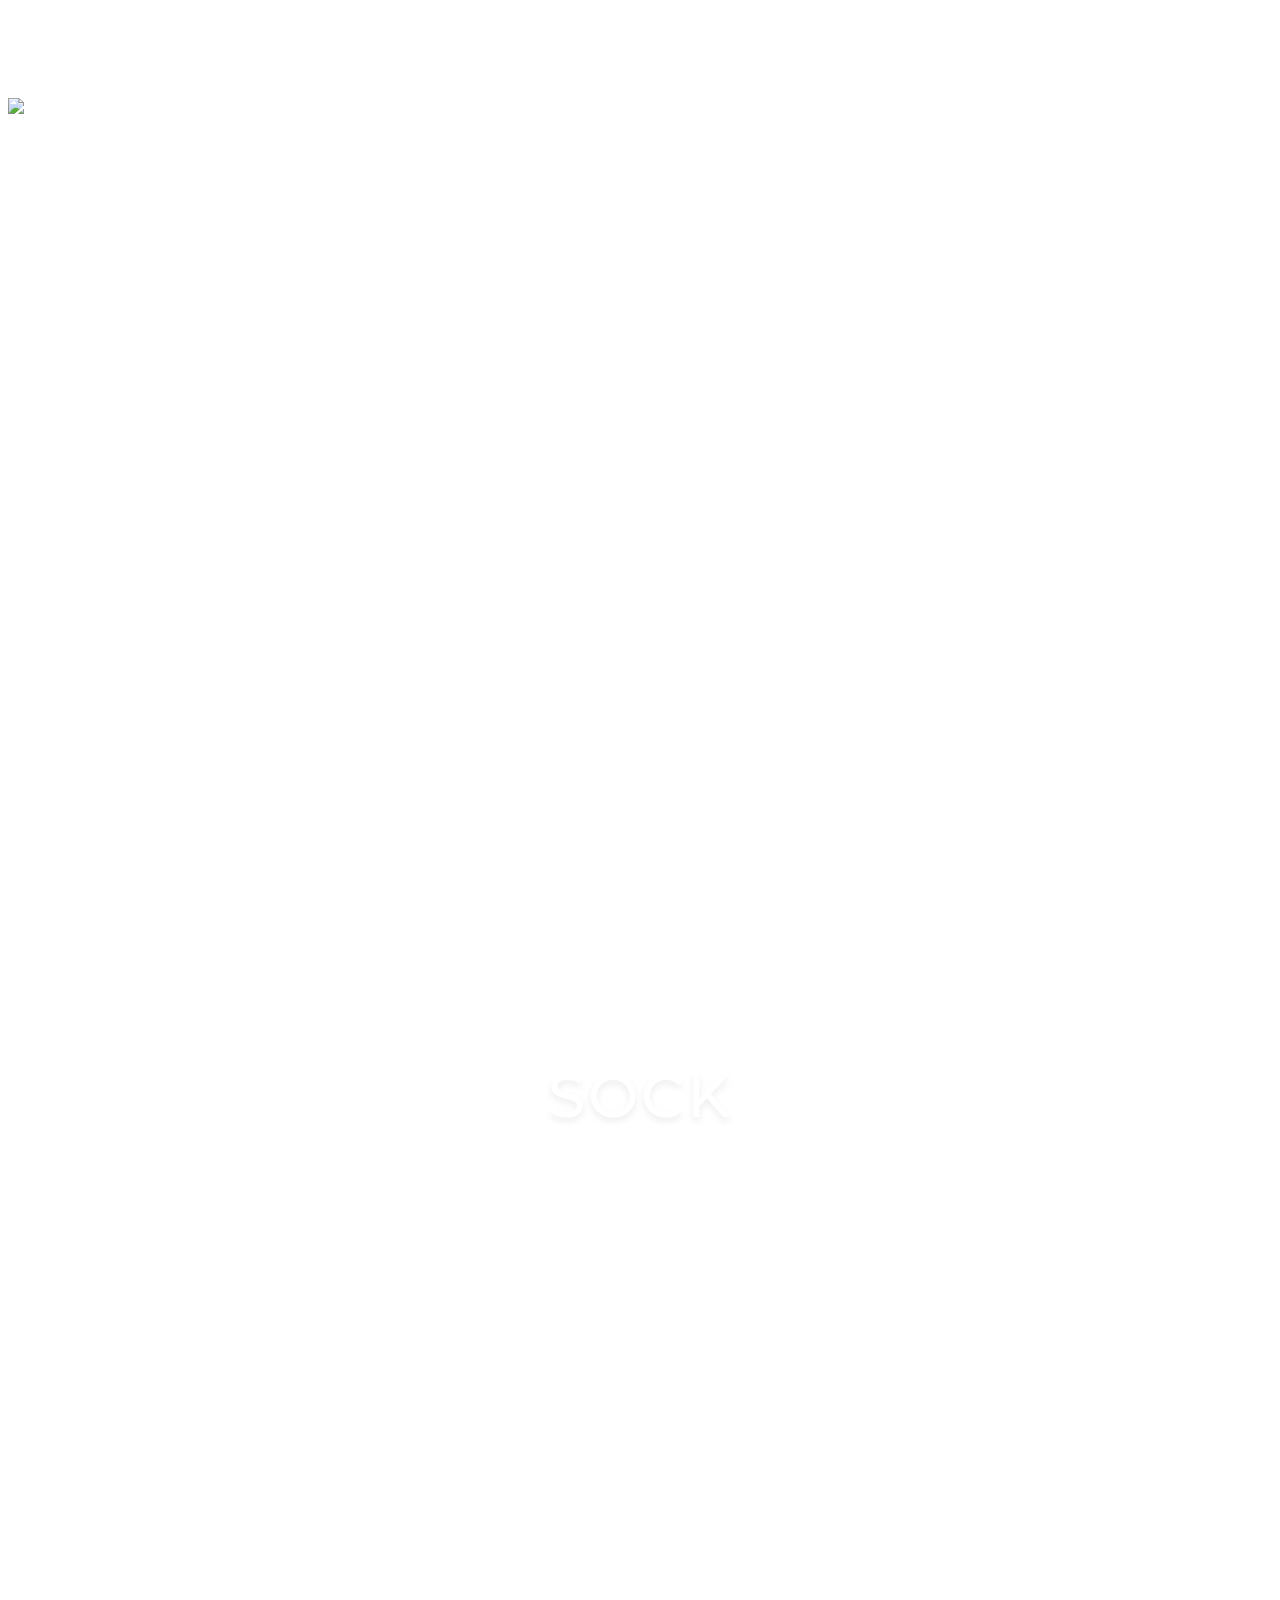
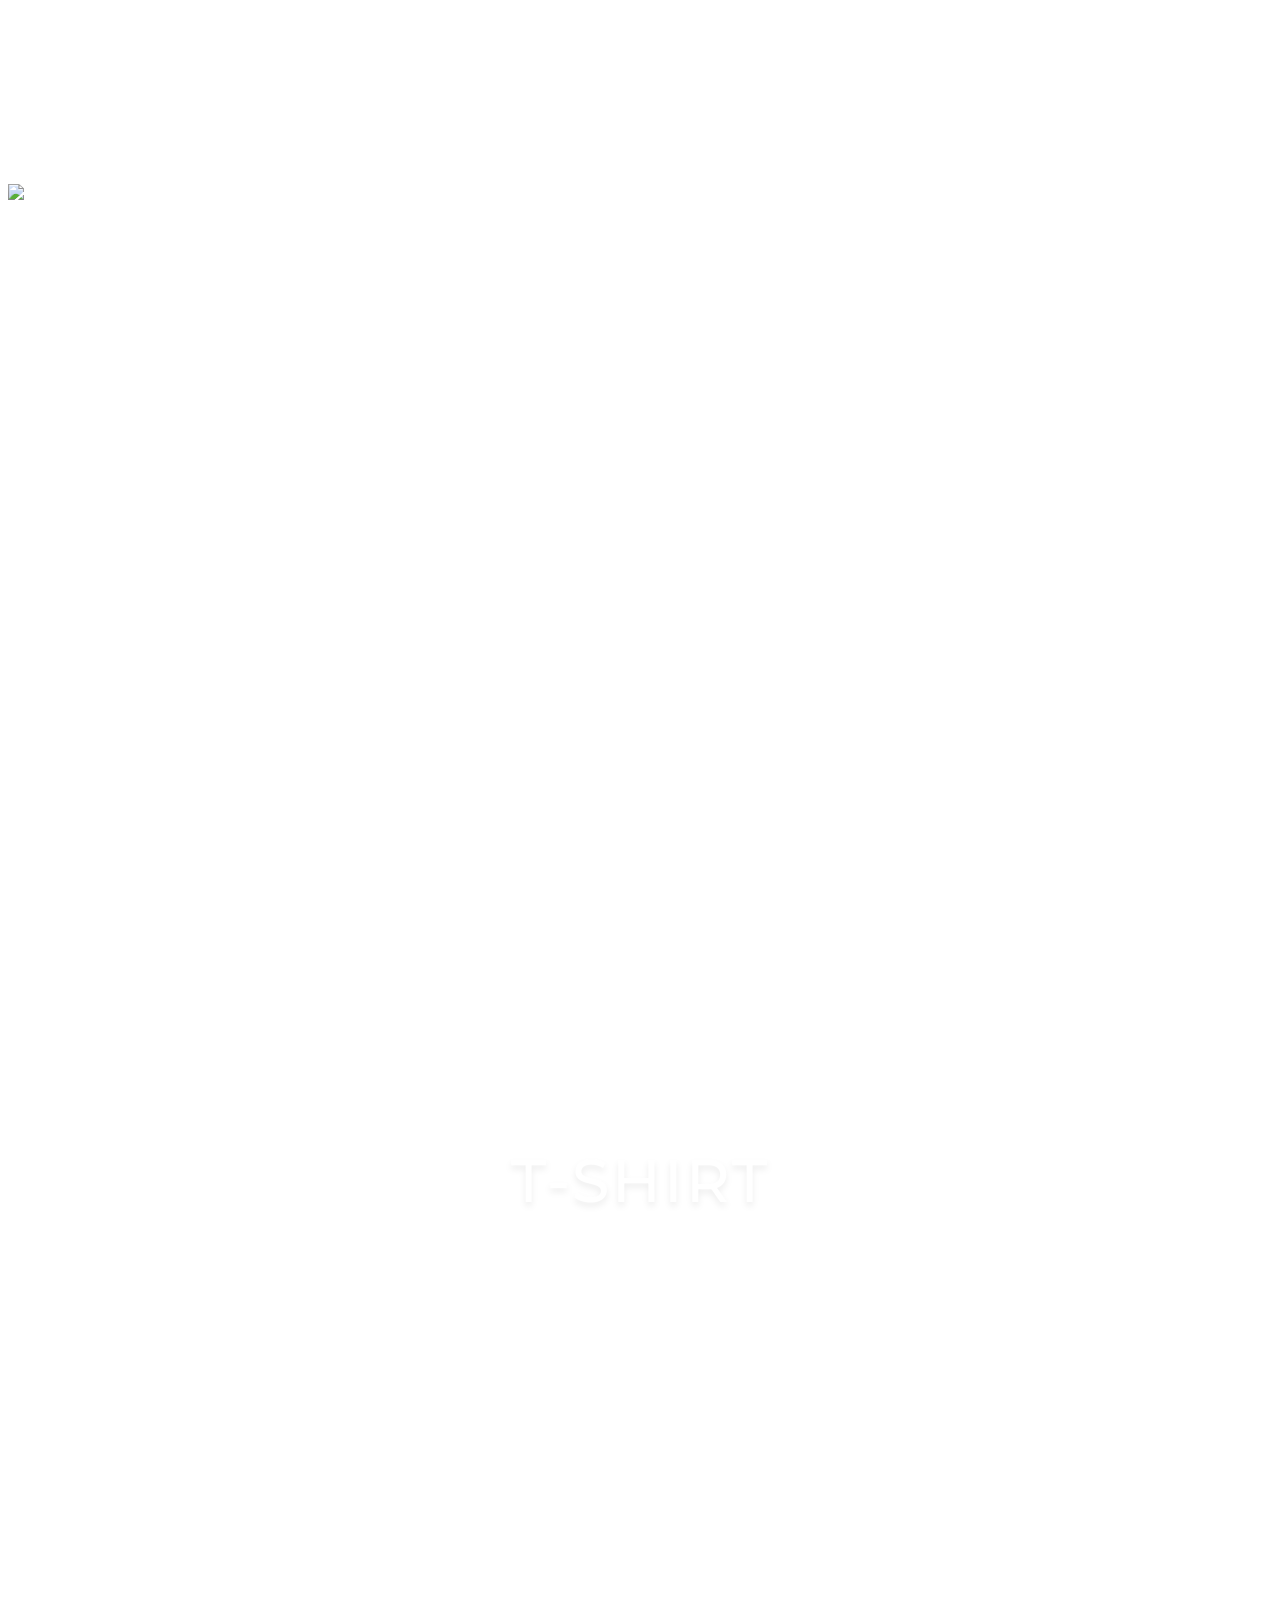
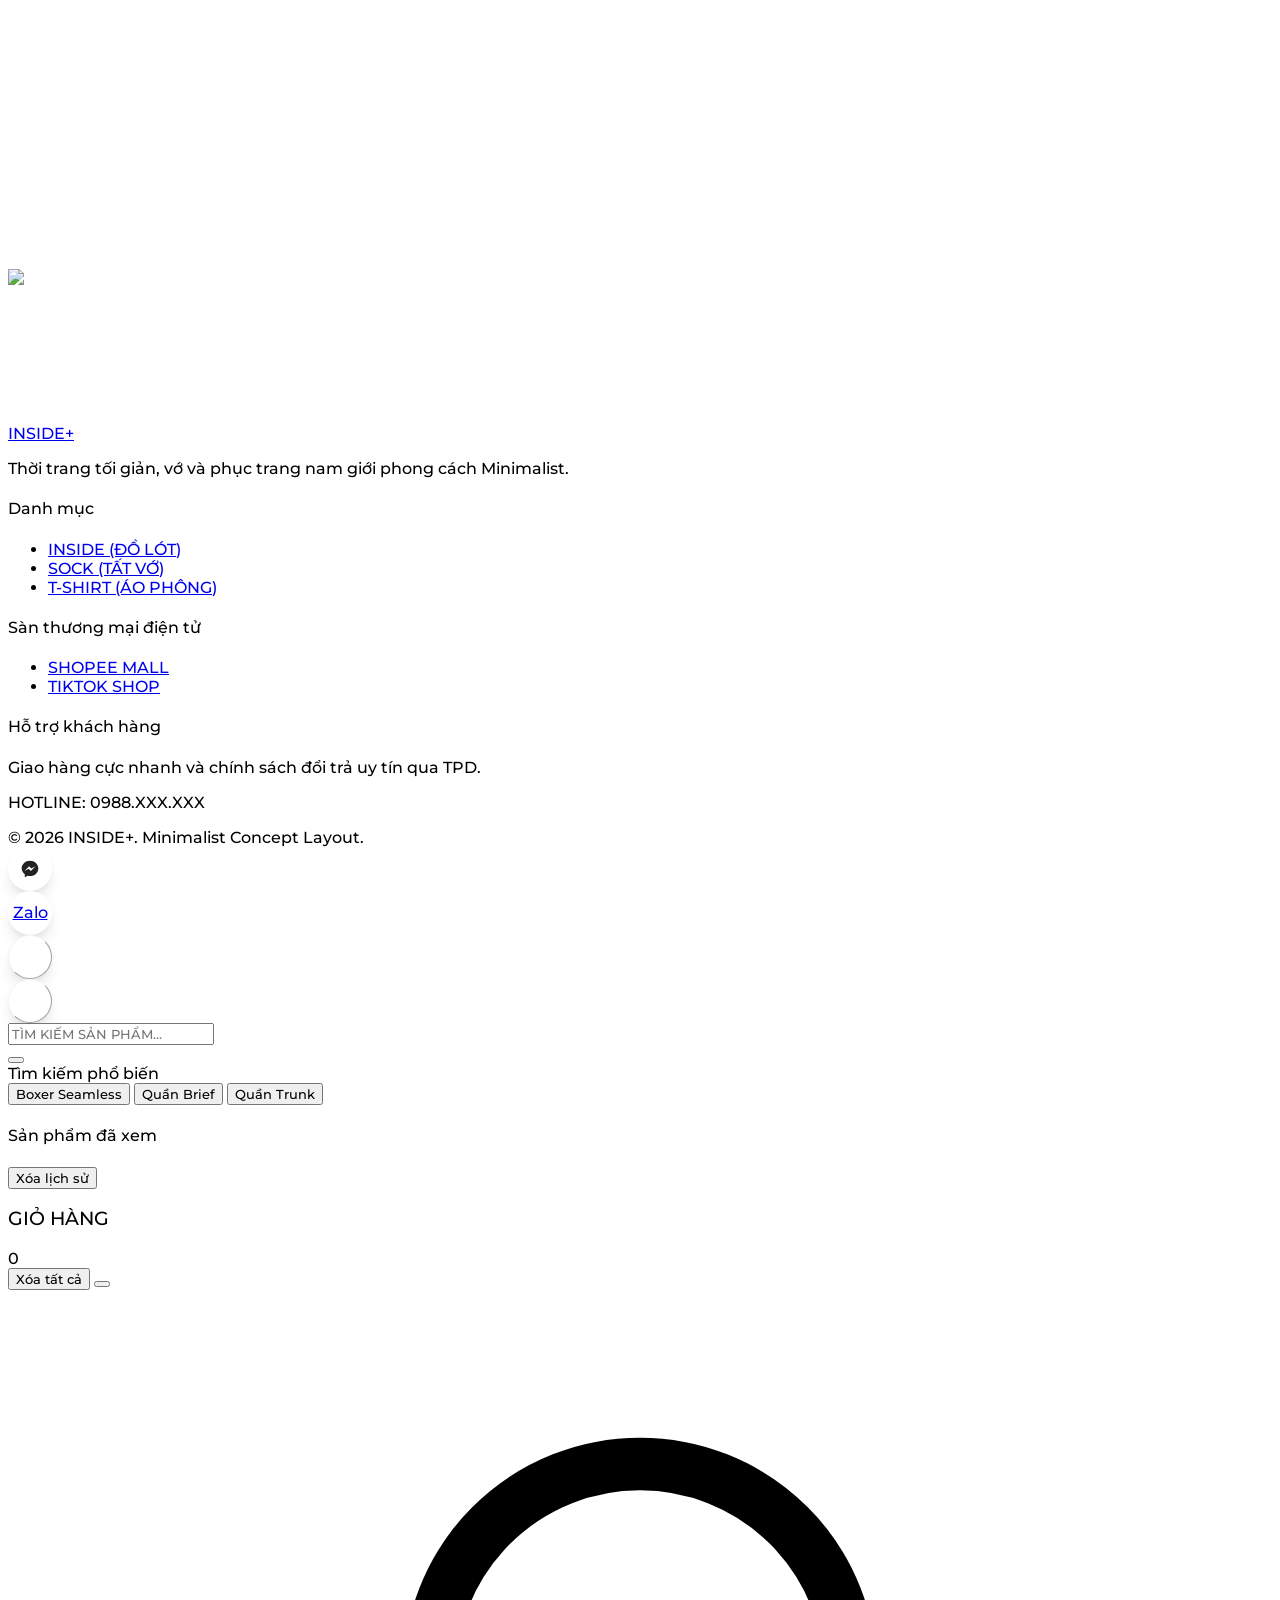
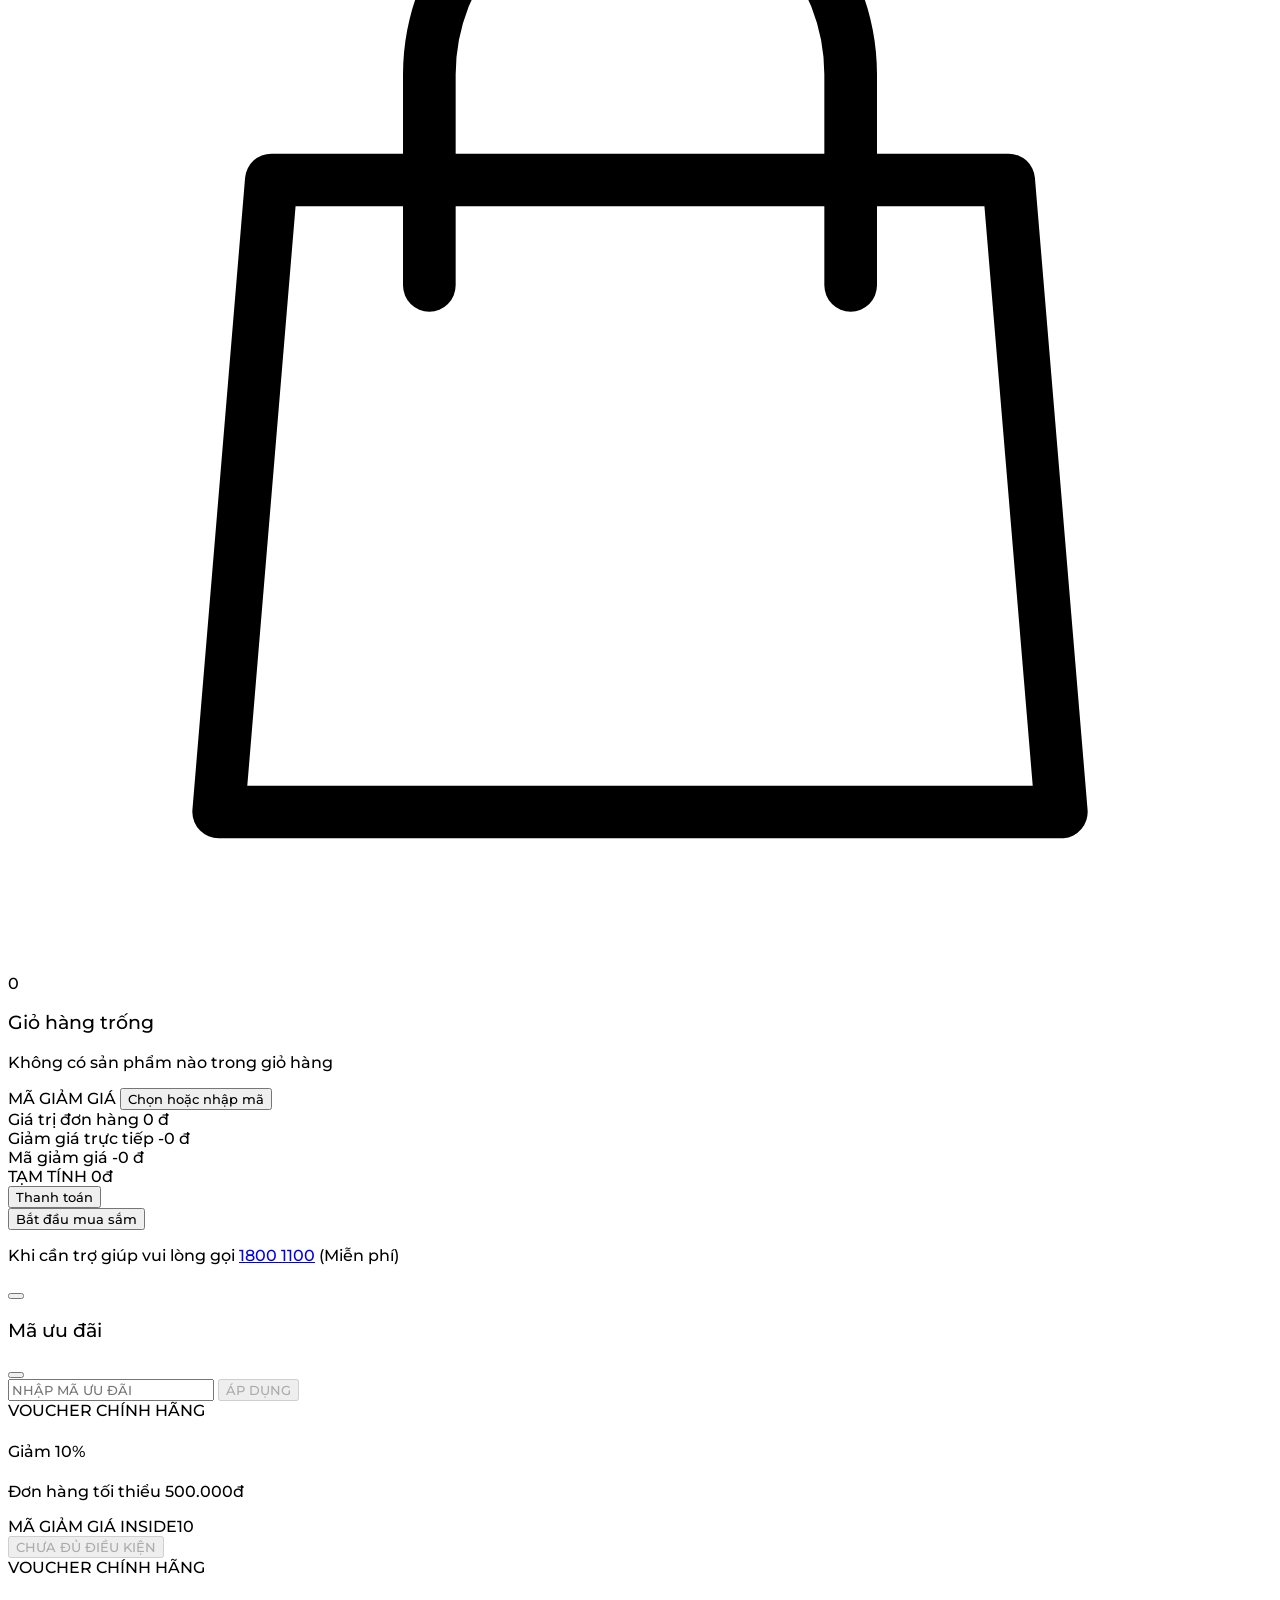
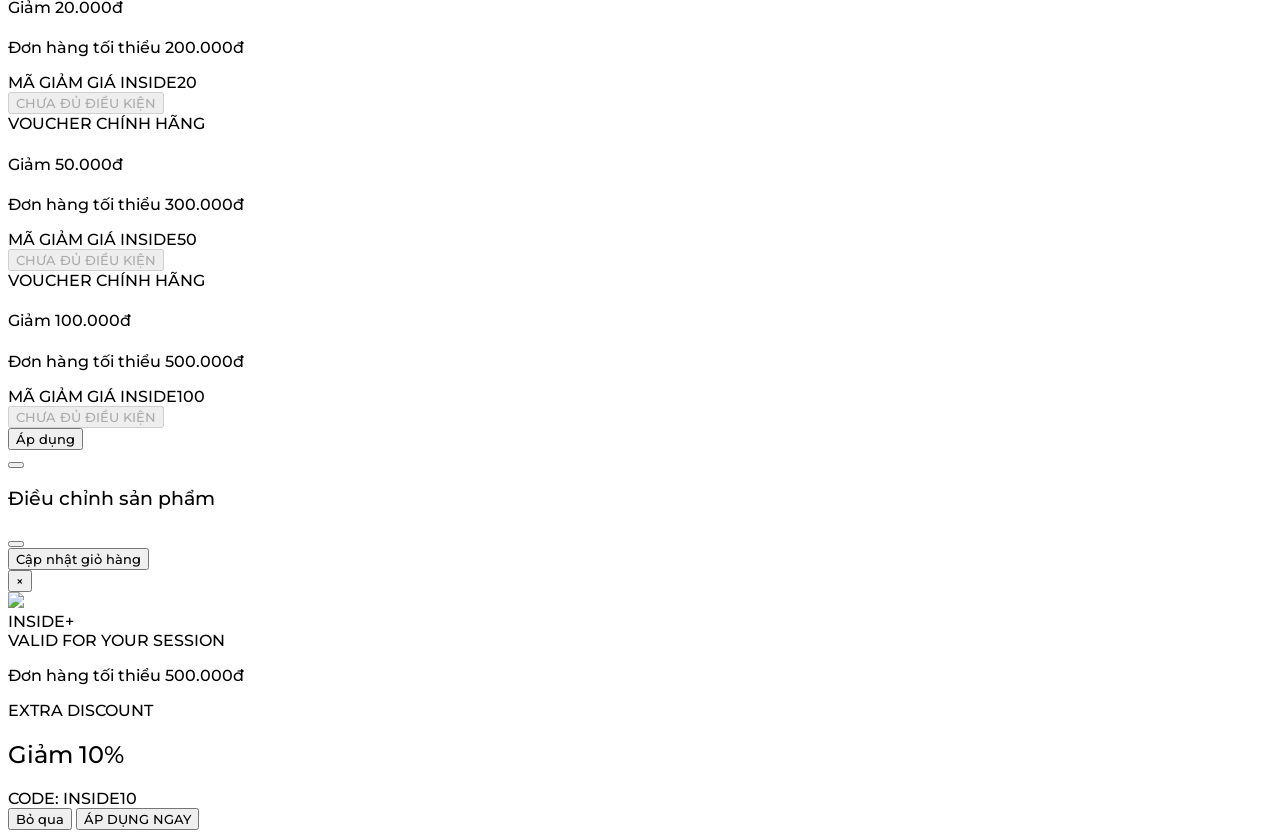
==== commit bc8e7757: "update" ====
--- a/index.html
+++ b/index.html
@@ -33,7 +33,7 @@
                             <span class="nav-underline"></span>
                         </a>
 
-                        <a href="TSHIRT/tshirt.html" class="group nav-item">
+                        <a href="TSHIRT/404.html" class="group nav-item">
                             T-SHIRT
                             <span class="nav-underline"></span>
                         </a>
@@ -121,7 +121,7 @@
                         <span>SOCK</span>
                         <i data-lucide="chevron-right" class="w-5 h-5 text-slate-300 -mr-1"></i>
                     </a>
-                    <a href="TSHIRT/tshirt.html" onclick="handleDrawerNavItemClick(this)"
+                    <a href="TSHIRT/404.html" onclick="handleDrawerNavItemClick(this)"
                         class="drawer-nav-item flex items-center justify-between text-xl font-black uppercase tracking-[0.18em] text-white hover:text-slate-300 transition no-underline">
                         <span>T-SHIRT</span>
                         <i data-lucide="chevron-right" class="w-5 h-5 text-slate-300 -mr-1"></i>
@@ -191,7 +191,7 @@
                         </div>
                     </div>
 
-                    <div onclick="window.location.href='TSHIRT/tshirt.html'" class="category-card group">
+                    <div onclick="window.location.href='TSHIRT/404.html'" class="category-card group">
                         <img src="https://images.unsplash.com/photo-1571019613454-1cb2f99b2d8b?auto=format&fit=crop&q=80&w=1000"
                             class="absolute inset-0 w-full h-full object-cover">
                         <div class="category-overlay"></div>
@@ -227,7 +227,7 @@
                     </a>
                 </div>
                 <div class="flex-1 flex items-center justify-center">
-                    <a href="TSHIRT/tshirt.html" onclick="handleBottomNavItemClick(this)"
+                    <a href="TSHIRT/404.html" onclick="handleBottomNavItemClick(this)"
                         class="bottom-nav-item text-[15px] font-black uppercase tracking-[0.18em] text-white transition-all">
                         T-SHIRT
                     </a>
@@ -252,7 +252,7 @@
                 <ul class="space-y-2 text-xs font-bold text-slate-600">
                     <li><a href="INSIDE/inside.html" class="hover:text-slate-900">INSIDE (ĐỒ LÓT)</a></li>
                     <li><a href="SOCK/sock.html" class="hover:text-slate-900">SOCK (TẤT VỚ)</a></li>
-                    <li><a href="TSHIRT/tshirt.html" class="hover:text-slate-900">T-SHIRT (ÁO PHÔNG)</a></li>
+                    <li><a href="TSHIRT/404.html" class="hover:text-slate-900">T-SHIRT (ÁO PHÔNG)</a></li>
                 </ul>
             </div>
             <div>
@@ -368,7 +368,7 @@
                 </div>
                 <div class="flex items-center gap-4">
                     <button id="btn-clear-all-cart" onclick="clearAllCartItems()"
-                        class="text-xs font-bold text-red-600 hover:text-red-800 hover:underline uppercase hidden">
+                        class="text-xs font-bold text-black-600 hover:text-black-800 hover:underline uppercase hidden">
                         Xóa tất cả
                     </button>
                     <button onclick="closeCartModal()" class="p-1 text-slate-400 hover:text-slate-900 transition">
